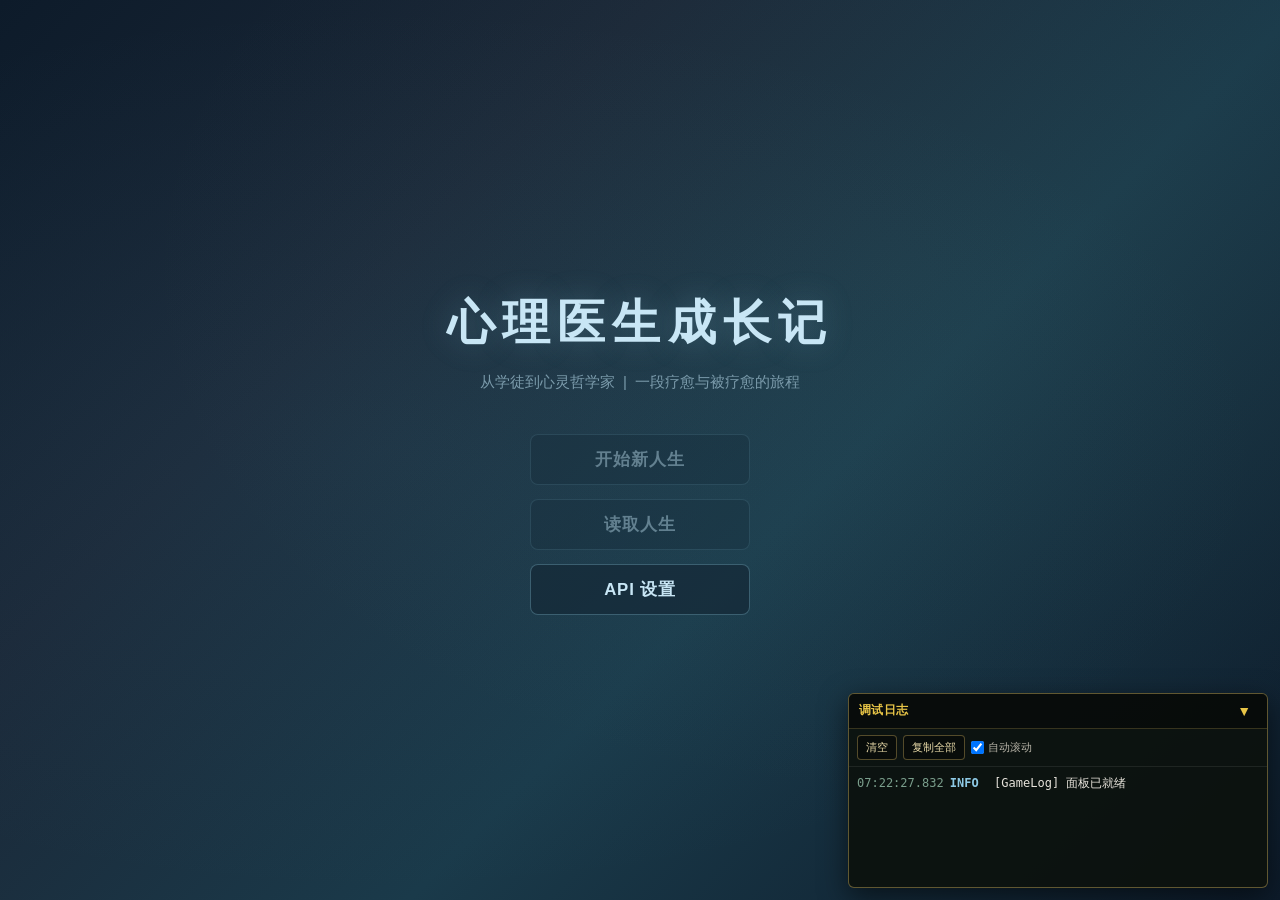
==== index.html @ 06aa2001 "init()" ====
<!DOCTYPE html>
<html lang="zh-CN">
  <head>
    <meta charset="utf-8" />
    <meta name="viewport" content="width=device-width, initial-scale=1.0, user-scalable=no" />
    <title>心理医生成长记</title>
    <link
      href="https://cdnjs.cloudflare.com/ajax/libs/font-awesome/6.0.0-beta3/css/all.min.css"
      rel="stylesheet"
    />
    <link rel="stylesheet" href="./css/start_frame.css" />
    <link rel="stylesheet" href="./css/logPanel.css" />
    <link rel="stylesheet" href="./css/main.css" />
    <link rel="stylesheet" href="./css/creation.css" />
  </head>
  <body>
    <script src="./js/log/logPanel.js?v=20260618"></script>

    <!-- ======== 启动画面 ======== -->
    <div id="splash-screen">
      <div id="splash-bg" aria-hidden="true"></div>

      <div id="splash-content">
        <h1 id="splash-title">心理医生成长记</h1>
        <p id="splash-info">从学徒到心灵哲学家&nbsp;&nbsp;|&nbsp;&nbsp;一段疗愈与被疗愈的旅程</p>

        <div id="splash-buttons">
          <button class="splash-btn" id="start-new-life-btn" type="button">开始新人生</button>
          <button class="splash-btn" id="load-life-btn" type="button">读取人生</button>
          <button class="splash-btn" id="api-settings-btn" type="button">API 设置</button>
        </div>
      </div>
    </div>

    <!-- ======== API 设置弹窗 ======== -->
    <div id="api-settings-root" class="splash-modal-root hidden" aria-hidden="true">
      <div class="splash-modal-backdrop" data-api-settings-close tabindex="-1"></div>
      <div class="splash-modal" role="dialog" aria-modal="true" aria-labelledby="api-settings-title">
        <button type="button" class="splash-modal-close" data-api-settings-close aria-label="关闭">×</button>
        <h3 id="api-settings-title" class="splash-modal-title">API 设置</h3>
        <p class="splash-modal-sub">
          填写后会保存到本机浏览器存储，不会上传到服务器，请放心填写。仅支持 OpenAI 兼容格式的 API。
        </p>

        <div class="splash-form">
          <label class="splash-field">
            <span class="splash-field-k">API URL</span>
            <input id="api-url-input" class="splash-field-input" type="text" placeholder="https://api.example.com/v1" />
          </label>
          <label class="splash-field">
            <span class="splash-field-k">API Key</span>
            <input id="api-key-input" class="splash-field-input" type="password" placeholder="sk-..." />
          </label>
          <label class="splash-field">
            <span class="splash-field-k">模型</span>
            <input id="api-model-input" class="splash-field-input" type="text" placeholder="gpt-4.1-mini" />
          </label>
        </div>

        <div class="splash-modal-actions splash-modal-actions--3">
          <button type="button" class="splash-btn splash-btn--secondary" id="api-settings-clear-btn">清除</button>
          <button type="button" class="splash-btn splash-btn--secondary" id="api-settings-test-btn">测试</button>
          <button type="button" class="splash-btn" id="api-settings-save-btn">保存</button>
        </div>
        <div id="api-settings-status" class="splash-modal-status" aria-live="polite"></div>
      </div>
    </div>

    <!-- ======== 读取人生：存档列表弹窗 ======== -->
    <div id="save-load-root" class="splash-modal-root hidden" aria-hidden="true">
      <div class="splash-modal-backdrop" data-save-load-close tabindex="-1"></div>
      <div class="splash-modal" role="dialog" aria-modal="true" aria-labelledby="save-load-title">
        <button type="button" class="splash-modal-close" data-save-load-close aria-label="关闭">×</button>
        <h3 id="save-load-title" class="splash-modal-title">读取人生</h3>
        <p class="splash-modal-sub">选择一个存档继续你的心理医生之旅（存档保存在本机浏览器中）。</p>
        <div id="save-load-list" class="save-load-list"></div>
        <div class="splash-modal-actions splash-modal-actions--2">
          <button type="button" class="splash-btn splash-btn--secondary" id="save-load-refresh-btn">刷新</button>
          <button type="button" class="splash-btn splash-btn--secondary" id="save-load-delete-all-btn">清空</button>
        </div>
        <div id="save-load-status" class="splash-modal-status" aria-live="polite"></div>
      </div>
    </div>

    <!-- ======== 自定义对话框 ======== -->
    <div id="psy-dialog-root" class="psy-modal-root hidden" aria-hidden="true">
      <div class="psy-modal-backdrop" data-psy-dialog-close tabindex="-1"></div>
      <div class="psy-modal" role="dialog" aria-modal="true" aria-labelledby="psy-dialog-title">
        <button type="button" class="psy-modal-close" data-psy-dialog-close aria-label="关闭">×</button>
        <h3 id="psy-dialog-title" class="psy-modal-title"></h3>
        <div id="psy-dialog-message" class="creation-card-desc"></div>
        <div id="psy-dialog-field" class="hidden">
          <input id="psy-dialog-input" class="creation-info-input" type="text" style="width:100%;margin-top:0.5rem;" />
          <div id="psy-dialog-hint" class="creation-card-desc hidden" aria-live="polite" style="margin-top:0.3rem;"></div>
        </div>
        <div class="splash-modal-actions" style="margin-top:1rem;">
          <button type="button" class="splash-btn splash-btn--secondary" id="psy-dialog-cancel-btn">取消</button>
          <button type="button" class="splash-btn" id="psy-dialog-ok-btn">确定</button>
        </div>
      </div>
    </div>

    <!-- ======== 人生选择（命运抉择） ======== -->
    <div id="character-creation-screen" class="hidden" aria-hidden="true">
      <div class="creation-container">
        <div class="creation-step-indicator" id="creation-step-indicator"></div>
        <div class="creation-content" id="creation-content"></div>
        <div class="creation-nav" id="creation-nav"></div>
      </div>
    </div>

    <!-- ======== 特质详情弹窗 ======== -->
    <div id="psy-trait-detail-root" class="psy-trait-modal-root hidden" aria-hidden="true">
      <div class="psy-trait-modal-backdrop" data-psy-trait-modal-close tabindex="-1"></div>
      <div class="psy-trait-modal" role="dialog" aria-modal="true" aria-labelledby="psy-trait-modal-title">
        <button type="button" class="psy-trait-modal-close" data-psy-trait-modal-close aria-label="关闭">×</button>
        <h4 id="psy-trait-modal-title" class="psy-trait-modal-title"></h4>
        <div id="psy-trait-modal-rarity" class="psy-trait-modal-rarity"></div>
        <div id="psy-trait-modal-body" class="psy-trait-modal-body"></div>
      </div>
    </div>

    <!-- fateChoice 控制器（须在特质弹窗 DOM 之后加载） -->
    <script src="./js/ui/fateChoiceController.js"></script>

    <script>
      (function () {
        "use strict";
        // ---- 存储键常量（与 main.html + bridge.js 保持一致） ----
        var API_OVERRIDE_KEY     = "IMMORTAL_ST_BRIDGE_API_OVERRIDE_V1";  // 复用 bridge 键名
        var SAVE_INDEX_KEY       = "PSY_SAVES_INDEX_V1";
        var SAVE_PREFIX          = "PSY_SAVE_V1:";
        var ACTIVE_SAVE_ID_KEY   = "PSY_ACTIVE_SAVE_ID_V1";
        var BOOTSTRAP_KEY        = "psydoctor_bootstrap_v1";

        function qs(id) { return document.getElementById(id); }

        // ---- API 配置检测 ----
        function isApiConfigured() {
          try {
            var raw = localStorage.getItem(API_OVERRIDE_KEY);
            if (!raw) return false;
            var o = JSON.parse(raw);
            if (!o || typeof o !== "object") return false;
            var apiUrl = o.apiUrl != null ? String(o.apiUrl).trim() : "";
            var model  = o.model  != null ? String(o.model).trim()  : "";
            var apiKey = o.apiKey != null ? String(o.apiKey).trim() : "";
            if (!apiUrl || !model) return false;
            if (/example\.com/i.test(apiUrl)) return false;
            var isLocal =
              /^https?:\/\/(localhost|127\.0\.0\.1)(:\d+)?(\/|$)/i.test(apiUrl) ||
              /^https?:\/\/0\.0\.0\.0(:\d+)?(\/|$)/i.test(apiUrl);
            if (!isLocal && !apiKey) return false;
            return true;
          } catch (_e) {
            return false;
          }
        }

        function refreshApiGateUi() {
          var ok = isApiConfigured();
          var startBtn = qs("start-new-life-btn");
          var loadBtn  = qs("load-life-btn");
          var tip = ok ? "" : "请先在「API 设置」中配置 API URL / Key / 模型（本地代理可不填 Key）。";
          if (startBtn) {
            startBtn.disabled = !ok;
            if (!ok) startBtn.setAttribute("title", tip);
            else startBtn.removeAttribute("title");
          }
          if (loadBtn) {
            loadBtn.disabled = !ok;
            if (!ok) loadBtn.setAttribute("title", tip);
            else loadBtn.removeAttribute("title");
          }
        }

        // ---- API 设置弹窗 ----
        function openApiSettings() {
          var root = qs("api-settings-root");
          if (!root) return;
          var st = qs("api-settings-status");
          if (st) st.textContent = "";
          try {
            var raw = localStorage.getItem(API_OVERRIDE_KEY);
            var data = raw ? JSON.parse(raw) : null;
            if (data && typeof data === "object") {
              var u = qs("api-url-input");
              var k = qs("api-key-input");
              var m = qs("api-model-input");
              if (u) u.value = data.apiUrl != null ? String(data.apiUrl) : "";
              if (k) k.value = data.apiKey != null ? String(data.apiKey) : "";
              if (m) m.value = data.model  != null ? String(data.model)  : "";
            }
          } catch (_e) { /* 忽略 */ }
          root.classList.remove("hidden");
          root.setAttribute("aria-hidden", "false");
          document.body.style.overflow = "hidden";
          var u2 = qs("api-url-input");
          if (u2) u2.focus();
        }

        function closeApiSettings() {
          var root = qs("api-settings-root");
          if (!root) return;
          root.classList.add("hidden");
          root.setAttribute("aria-hidden", "true");
          document.body.style.overflow = "";
        }

        function saveApiSettings() {
          var st   = qs("api-settings-status");
          var uEl  = qs("api-url-input");
          var kEl  = qs("api-key-input");
          var mEl  = qs("api-model-input");
          var apiUrl = uEl ? uEl.value.trim() : "";
          var apiKey = kEl ? kEl.value.trim() : "";
          var model  = mEl ? mEl.value.trim() : "";
          if (!apiUrl || !model) {
            if (st) { st.textContent = "API URL 和模型不能为空"; st.style.color = "#cc8888"; }
            return;
          }
          var cfg = { apiUrl: apiUrl, apiKey: apiKey, model: model };
          try {
            localStorage.setItem(API_OVERRIDE_KEY, JSON.stringify(cfg));
            if (st) { st.textContent = "已保存"; st.style.color = "#88cc88"; }
            refreshApiGateUi();
            setTimeout(closeApiSettings, 600);
          } catch (e) {
            if (st) { st.textContent = "保存失败：" + (e.message || e); st.style.color = "#cc8888"; }
          }
        }

        function clearApiSettings() {
          try { localStorage.removeItem(API_OVERRIDE_KEY); } catch (_e) {}
          var uEl = qs("api-url-input");   if (uEl) uEl.value = "";
          var kEl = qs("api-key-input");   if (kEl) kEl.value = "";
          var mEl = qs("api-model-input"); if (mEl) mEl.value = "";
          var st  = qs("api-settings-status");
          if (st) { st.textContent = "已清除"; st.style.color = "#ccaa66"; }
          refreshApiGateUi();
        }

        async function testApiSettings() {
          var st   = qs("api-settings-status");
          var uEl  = qs("api-url-input");
          var kEl  = qs("api-key-input");
          var mEl  = qs("api-model-input");
          var apiUrl = uEl ? uEl.value.trim() : "";
          var apiKey = kEl ? kEl.value.trim() : "";
          var model  = mEl ? mEl.value.trim() : "";
          if (!apiUrl || !model) {
            if (st) { st.textContent = "请先填写 API URL 和模型"; st.style.color = "#ccaa66"; }
            return;
          }
          if (st) { st.textContent = "测试中..."; st.style.color = "#88aacc"; }
          try {
            var url = apiUrl.replace(/\/+$/, "") + "/v1/chat/completions";
            var headers = { "Content-Type": "application/json" };
            if (apiKey) headers["Authorization"] = "Bearer " + apiKey;
            var resp = await fetch(url, {
              method: "POST",
              headers: headers,
              body: JSON.stringify({
                model: model,
                messages: [{ role: "user", content: "Hi" }],
                max_tokens: 5,
                stream: false
              }),
              signal: (function() { var c = new AbortController(); setTimeout(function() { c.abort(); }, 15000); return c.signal; })()
            });
            if (resp.ok) {
              if (st) { st.textContent = "连接成功 ✓"; st.style.color = "#88cc88"; }
            } else {
              var txt = "";
              try { txt = await resp.text(); } catch (_e) {}
              if (st) { st.textContent = "API 返回错误 " + resp.status + (txt ? "：" + txt.slice(0, 100) : ""); st.style.color = "#cc8888"; }
            }
          } catch (e) {
            if (st) { st.textContent = "连接失败：" + (e.message || e); st.style.color = "#cc8888"; }
          }
        }

        // ---- 存档列表 ----
        function loadSaveList() {
          var listEl = qs("save-load-list");
          var stEl   = qs("save-load-status");
          if (!listEl) return;
          try {
            var idxRaw = localStorage.getItem(SAVE_INDEX_KEY);
            var ids = idxRaw ? JSON.parse(idxRaw) : [];
            if (!Array.isArray(ids)) ids = [];
            if (ids.length === 0) {
              listEl.innerHTML = '<p style="color:#667788;text-align:center;padding:1rem;">暂无存档</p>';
              return;
            }
            var html = "";
            ids.forEach(function(id) {
              var raw = localStorage.getItem(SAVE_PREFIX + id);
              var summary = { playerName: "???", doctorLevel: "???", clinicalHours: 0, worldTimeString: "" };
              try {
                var save = JSON.parse(raw);
                if (save && save.fateChoice) summary.playerName = save.fateChoice.playerName || "???";
                if (save && save.doctorLevel) summary.doctorLevel = (save.doctorLevel.major||"") + "·" + (save.doctorLevel.minor||"");
                if (save) summary.clinicalHours = save.clinicalHours || 0;
                if (save) summary.worldTimeString = save.worldTimeString || "";
              } catch (_e) {}
              html += '<div class="save-load-item" data-save-id="' + id + '">'
                    + '<div class="save-load-item-info">'
                    + '<div class="save-load-item-name">' + escHtml(summary.playerName) + '</div>'
                    + '<div class="save-load-item-meta">'
                    + escHtml(summary.doctorLevel) + ' | 临床时数：' + summary.clinicalHours
                    + (summary.worldTimeString ? ' | ' + escHtml(summary.worldTimeString) : '')
                    + '</div></div>'
                    + '<button class="save-load-item-delete" data-delete-id="' + id + '">删除</button>'
                    + '</div>';
            });
            listEl.innerHTML = html;
            if (stEl) stEl.textContent = "";
          } catch (e) {
            listEl.innerHTML = '<p style="color:#cc8888;">读取存档列表失败</p>';
          }
        }

        function openSaveLoad() {
          var root = qs("save-load-root");
          if (!root) return;
          root.classList.remove("hidden");
          root.setAttribute("aria-hidden", "false");
          document.body.style.overflow = "hidden";
          loadSaveList();
        }

        function closeSaveLoad() {
          var root = qs("save-load-root");
          if (!root) return;
          root.classList.add("hidden");
          root.setAttribute("aria-hidden", "true");
          document.body.style.overflow = "";
        }

        function deleteSaveById(id) {
          if (!confirm("确定删除这个存档吗？此操作不可撤销。")) return;
          try {
            localStorage.removeItem(SAVE_PREFIX + id);
            var idxRaw = localStorage.getItem(SAVE_INDEX_KEY);
            var ids = idxRaw ? JSON.parse(idxRaw) : [];
            ids = ids.filter(function(x) { return x !== id; });
            localStorage.setItem(SAVE_INDEX_KEY, JSON.stringify(ids));
            // 如果删除的是活跃存档，清除引用
            if (localStorage.getItem(ACTIVE_SAVE_ID_KEY) === id) {
              localStorage.removeItem(ACTIVE_SAVE_ID_KEY);
            }
          } catch (_e) {}
          loadSaveList();
        }

        function loadSaveAndGo(id) {
          try {
            var raw = localStorage.getItem(SAVE_PREFIX + id);
            if (!raw) { alert("存档数据不存在"); return; }
            var save = JSON.parse(raw);
            // 直接写入 bootstrap（而不是用 fateChoice 重建）
            var bootstrap = {
              fateChoice: save.fateChoice || null,
              game: save
            };
            sessionStorage.setItem(BOOTSTRAP_KEY, JSON.stringify(bootstrap));
            localStorage.setItem(ACTIVE_SAVE_ID_KEY, id);
            window.location.href = "./main.html";
          } catch (e) {
            alert("读档失败：" + (e.message || e));
          }
        }

        function deleteAllSaves() {
          if (!confirm("确定清除所有存档吗？此操作不可撤销。")) return;
          try {
            var idxRaw = localStorage.getItem(SAVE_INDEX_KEY);
            var ids = idxRaw ? JSON.parse(idxRaw) : [];
            ids.forEach(function(id) { localStorage.removeItem(SAVE_PREFIX + id); });
            localStorage.setItem(SAVE_INDEX_KEY, JSON.stringify([]));
            localStorage.removeItem(ACTIVE_SAVE_ID_KEY);
          } catch (_e) {}
          loadSaveList();
        }

        function escHtml(s) {
          return String(s).replace(/&/g, "&amp;").replace(/</g, "&lt;").replace(/>/g, "&gt;").replace(/"/g, "&quot;");
        }

        // ---- 开始新人生 ----
        function startNewLife() {
          if (!isApiConfigured()) {
            openApiSettings();
            return;
          }
          // 隐藏启动画面，显示人生选择
          qs("splash-screen").style.display = "none";
          var creationScreen = qs("character-creation-screen");
          creationScreen.classList.remove("hidden");
          creationScreen.setAttribute("aria-hidden", "false");
          // 触发 fateChoiceController 初始化（如果已加载）
          if (window.PsyFateChoiceController && window.PsyFateChoiceController.init) {
            window.PsyFateChoiceController.init();
          }
        }

        // ---- 事件绑定 ----
        function bindEvents() {
          refreshApiGateUi();

          qs("start-new-life-btn").addEventListener("click", startNewLife);

          qs("load-life-btn").addEventListener("click", function() {
            if (!isApiConfigured()) { openApiSettings(); return; }
            openSaveLoad();
          });

          qs("api-settings-btn").addEventListener("click", openApiSettings);

          // API 弹窗事件
          qs("api-settings-save-btn").addEventListener("click", saveApiSettings);
          qs("api-settings-clear-btn").addEventListener("click", clearApiSettings);
          qs("api-settings-test-btn").addEventListener("click", testApiSettings);

          document.querySelectorAll("[data-api-settings-close]").forEach(function(el) {
            el.addEventListener("click", closeApiSettings);
          });

          // 存档弹窗事件
          qs("save-load-refresh-btn").addEventListener("click", loadSaveList);
          qs("save-load-delete-all-btn").addEventListener("click", deleteAllSaves);

          document.querySelectorAll("[data-save-load-close]").forEach(function(el) {
            el.addEventListener("click", closeSaveList);
          });

          // 存档列表点击（委托）
          qs("save-load-list").addEventListener("click", function(e) {
            var item = e.target.closest(".save-load-item");
            var delBtn = e.target.closest(".save-load-item-delete");
            if (delBtn) {
              e.stopPropagation();
              var id = delBtn.getAttribute("data-delete-id");
              if (id) deleteSaveById(id);
              return;
            }
            if (item) {
              var id = item.getAttribute("data-save-id");
              if (id) loadSaveAndGo(id);
            }
          });

          // 对话框事件
          document.querySelectorAll("[data-psy-dialog-close]").forEach(function(el) {
            el.addEventListener("click", function() {
              qs("psy-dialog-root").classList.add("hidden");
            });
          });

          // 特质弹窗事件
          document.querySelectorAll("[data-psy-trait-modal-close]").forEach(function(el) {
            el.addEventListener("click", function() {
              qs("psy-trait-detail-root").classList.add("hidden");
            });
          });

          // Escape 关闭模态
          document.addEventListener("keydown", function(e) {
            if (e.key === "Escape") {
              closeApiSettings();
              closeSaveLoad();
              qs("psy-dialog-root").classList.add("hidden");
              qs("psy-trait-detail-root").classList.add("hidden");
            }
          });

          // 初始检查：如果 API 未配置，首页按钮置灰
          refreshApiGateUi();
        }

        // ---- 启动 ----
        if (document.readyState === "loading") {
          document.addEventListener("DOMContentLoaded", bindEvents);
        } else {
          bindEvents();
        }
      })();
    </script>
  </body>
</html>
---- css/start_frame.css ----
/* ============================================================
   psydoctor — start_frame.css
   启动页样式：启动画面 + API 设置弹窗 + 存档列表弹窗
   基于 mortal_journey start_frame.css 改造，主题从修仙→心理学
   ============================================================ */

/* ---------- Reset & base ---------- */
*, *::before, *::after { box-sizing: border-box; margin: 0; padding: 0; }

body {
  font-family: "PingFang SC", "Microsoft YaHei", "Hiragino Sans GB", "Noto Sans SC", sans-serif;
  background: #0d1b2a;
  color: #e0e0e0;
  line-height: 1.6;
  overflow-x: hidden;
}

/* ---------- Splash screen ---------- */
#splash-screen {
  position: relative;
  width: 100vw;
  min-height: 100vh;
  display: flex;
  align-items: center;
  justify-content: center;
  overflow: hidden;
}

#splash-bg {
  position: absolute;
  inset: 0;
  background: linear-gradient(135deg, #0d1b2a 0%, #1b2838 30%, #1a3a4a 60%, #0d1b2a 100%);
  z-index: 0;
}

/* subtle animated gradient overlay */
#splash-bg::after {
  content: "";
  position: absolute;
  inset: 0;
  background: radial-gradient(ellipse at 30% 50%, rgba(76, 154, 180, 0.08) 0%, transparent 70%),
              radial-gradient(ellipse at 70% 30%, rgba(120, 160, 140, 0.06) 0%, transparent 60%);
  animation: splash-shift 12s ease-in-out infinite alternate;
}

@keyframes splash-shift {
  0% { opacity: 0.6; }
  100% { opacity: 1; }
}

#splash-content {
  position: relative;
  z-index: 1;
  text-align: center;
  padding: 2rem;
}

#splash-title {
  font-size: 3rem;
  font-weight: 700;
  letter-spacing: 0.15em;
  color: #c8e6f5;
  margin-bottom: 0.5rem;
  text-shadow: 0 0 30px rgba(130, 190, 210, 0.3);
}

#splash-info {
  font-size: 0.95rem;
  color: #7a9aaa;
  margin-bottom: 2.5rem;
}

#splash-buttons {
  display: flex;
  flex-direction: column;
  align-items: center;
  gap: 0.9rem;
}

.splash-btn {
  min-width: 220px;
  padding: 0.8rem 1.8rem;
  font-size: 1.05rem;
  font-weight: 600;
  border: 1px solid rgba(130, 190, 210, 0.35);
  border-radius: 8px;
  background: rgba(20, 40, 55, 0.7);
  color: #c8e6f5;
  cursor: pointer;
  transition: background 0.2s, border-color 0.2s, transform 0.15s;
  letter-spacing: 0.05em;
}

.splash-btn:hover:not(:disabled) {
  background: rgba(40, 70, 90, 0.8);
  border-color: rgba(150, 210, 230, 0.6);
  transform: translateY(-1px);
}

.splash-btn:active:not(:disabled) {
  transform: translateY(0);
}

.splash-btn:disabled {
  opacity: 0.4;
  cursor: not-allowed;
}

.splash-btn--secondary {
  background: rgba(30, 40, 50, 0.5);
  border-color: rgba(100, 130, 150, 0.25);
  color: #8899aa;
}

.splash-btn--secondary:hover:not(:disabled) {
  background: rgba(40, 55, 70, 0.6);
  color: #aabbcc;
}

/* ---------- Modal system ---------- */
.splash-modal-root {
  position: fixed;
  inset: 0;
  z-index: 1000;
  display: flex;
  align-items: center;
  justify-content: center;
}

.splash-modal-root.hidden {
  display: none;
}

.splash-modal-backdrop {
  position: absolute;
  inset: 0;
  background: rgba(0, 0, 0, 0.6);
  cursor: pointer;
}

.splash-modal {
  position: relative;
  background: #152028;
  border: 1px solid rgba(130, 190, 210, 0.2);
  border-radius: 12px;
  padding: 2rem 2.2rem;
  width: 90%;
  max-width: 500px;
  max-height: 85vh;
  overflow-y: auto;
  box-shadow: 0 8px 40px rgba(0, 0, 0, 0.5);
  z-index: 1;
}

.splash-modal-close {
  position: absolute;
  top: 0.8rem;
  right: 1rem;
  background: none;
  border: none;
  color: #7799aa;
  font-size: 1.5rem;
  cursor: pointer;
  line-height: 1;
  padding: 0.2rem 0.4rem;
}

.splash-modal-close:hover {
  color: #c8e6f5;
}

.splash-modal-title {
  font-size: 1.25rem;
  font-weight: 700;
  color: #c8e6f5;
  margin-bottom: 0.4rem;
}

.splash-modal-sub {
  font-size: 0.85rem;
  color: #667788;
  margin-bottom: 1.2rem;
  line-height: 1.5;
}

.splash-modal-status {
  margin-top: 0.8rem;
  font-size: 0.85rem;
  min-height: 1.2em;
  color: #88aa88;
}

/* ---------- Form fields ---------- */
.splash-form {
  display: flex;
  flex-direction: column;
  gap: 1rem;
}

.splash-field {
  display: flex;
  flex-direction: column;
  gap: 0.3rem;
}

.splash-field-k {
  font-size: 0.85rem;
  font-weight: 600;
  color: #8899aa;
}

.splash-field-input {
  padding: 0.6rem 0.8rem;
  font-size: 0.9rem;
  background: #0d1b2a;
  border: 1px solid rgba(130, 190, 210, 0.25);
  border-radius: 6px;
  color: #e0e0e0;
  outline: none;
  transition: border-color 0.2s;
}

.splash-field-input:focus {
  border-color: rgba(130, 190, 210, 0.6);
}

.splash-field-input::placeholder {
  color: #445566;
}

/* ---------- Modal actions ---------- */
.splash-modal-actions {
  display: flex;
  gap: 0.8rem;
  margin-top: 1.2rem;
  justify-content: center;
}

.splash-modal-actions--2 {
  /* 2 buttons centered */
}

.splash-modal-actions--3 {
  /* 3 buttons */
}

/* ---------- Save load list ---------- */
.save-load-list {
  max-height: 280px;
  overflow-y: auto;
  margin-bottom: 0.5rem;
}

.save-load-item {
  display: flex;
  align-items: center;
  justify-content: space-between;
  padding: 0.7rem 0.8rem;
  border: 1px solid rgba(130, 190, 210, 0.15);
  border-radius: 6px;
  margin-bottom: 0.4rem;
  cursor: pointer;
  transition: background 0.15s;
}

.save-load-item:hover {
  background: rgba(40, 70, 90, 0.3);
}

.save-load-item-info {
  flex: 1;
}

.save-load-item-name {
  font-weight: 600;
  color: #c8e6f5;
}

.save-load-item-meta {
  font-size: 0.8rem;
  color: #667788;
}

.save-load-item-delete {
  background: none;
  border: 1px solid rgba(180, 80, 80, 0.3);
  color: #aa6666;
  border-radius: 4px;
  padding: 0.2rem 0.6rem;
  cursor: pointer;
  font-size: 0.85rem;
}

.save-load-item-delete:hover {
  background: rgba(180, 80, 80, 0.2);
}

/* ---------- Responsive ---------- */
@media (max-width: 600px) {
  #splash-title { font-size: 2rem; }
  .splash-modal { padding: 1.2rem; width: 95%; }
  .splash-btn { min-width: 180px; }
}
---- css/logPanel.css ----
/* 调试日志面板：常驻可折叠，不影响主界面点击（可 pointer-events 细调） */
#mj-log-panel {
  position: fixed;
  right: 12px;
  bottom: 12px;
  z-index: 99999;
  width: min(420px, calc(100vw - 24px));
  max-height: min(48vh, 420px);
  display: flex;
  flex-direction: column;
  font-family: "Consolas", "Cascadia Mono", "Noto Sans SC", monospace;
  font-size: 12px;
  line-height: 1.45;
  color: #e8e4dc;
  background: rgba(12, 18, 14, 0.92);
  border: 1px solid rgba(200, 170, 90, 0.45);
  border-radius: 6px;
  box-shadow: 0 8px 28px rgba(0, 0, 0, 0.55);
  overflow: hidden;
  pointer-events: auto;
}

#mj-log-panel.mj-log-panel--collapsed #mj-log-body,
#mj-log-panel.mj-log-panel--collapsed #mj-log-toolbar {
  display: none;
}

#mj-log-header {
  display: flex;
  align-items: center;
  gap: 8px;
  padding: 8px 10px;
  background: rgba(0, 0, 0, 0.35);
  border-bottom: 1px solid rgba(200, 170, 90, 0.25);
  cursor: pointer;
  user-select: none;
  flex-shrink: 0;
}

#mj-log-header-title {
  flex: 1;
  font-weight: 600;
  letter-spacing: 0.04em;
  color: #e8c547;
}

#mj-log-toggle {
  border: none;
  background: transparent;
  color: #e8c547;
  font-size: 14px;
  cursor: pointer;
  padding: 2px 6px;
  line-height: 1;
}

#mj-log-toolbar {
  display: flex;
  flex-wrap: wrap;
  gap: 6px;
  padding: 6px 8px;
  border-bottom: 1px solid rgba(255, 255, 255, 0.08);
  flex-shrink: 0;
}

#mj-log-toolbar button {
  font-size: 11px;
  padding: 4px 8px;
  border-radius: 4px;
  border: 1px solid rgba(200, 170, 90, 0.4);
  background: rgba(0, 0, 0, 0.35);
  color: #e8d9a8;
  cursor: pointer;
}

#mj-log-toolbar button:hover {
  border-color: rgba(255, 220, 150, 0.65);
  color: #fff8e0;
}

#mj-log-toolbar label {
  display: inline-flex;
  align-items: center;
  gap: 4px;
  color: #b8b4a8;
  font-size: 11px;
  cursor: pointer;
}

#mj-log-body {
  flex: 1;
  min-height: 120px;
  overflow: auto;
  padding: 6px 8px 10px;
  word-break: break-word;
}

#mj-log-panel.mj-log-panel--collapsed {
  max-height: none;
}

.mj-log-line {
  margin: 0 0 4px;
  padding: 2px 0;
  border-bottom: 1px solid rgba(255, 255, 255, 0.04);
}

.mj-log-line:last-child {
  border-bottom: none;
}

.mj-log-time {
  color: #7a9e8c;
  margin-right: 6px;
}

.mj-log-level {
  display: inline-block;
  min-width: 3.2em;
  margin-right: 6px;
  font-weight: 600;
}

.mj-log-level--log,
.mj-log-level--info {
  color: #8ecae6;
}

.mj-log-level--debug {
  color: #9e9e9e;
}

.mj-log-level--warn {
  color: #ffb74d;
}

.mj-log-level--error {
  color: #ef9a9a;
}

.mj-log-msg {
  color: #e8e4dc;
  white-space: pre-wrap;
}

@media (max-width: 480px) {
  #mj-log-panel {
    right: 8px;
    bottom: 8px;
    width: calc(100vw - 16px);
    max-height: 40vh;
  }
}
---- css/main.css ----
/* ============================================================
   psydoctor — main.css
   主游戏界面样式：三栏布局 + 聊天区 + 面板 + 弹窗
   基于 mortal_journey main.css 改造
   ============================================================ */

/* ---------- Reset & base ---------- */
*, *::before, *::after { box-sizing: border-box; margin: 0; padding: 0; }

body {
  font-family: "PingFang SC", "Microsoft YaHei", "Hiragino Sans GB", "Noto Sans SC", sans-serif;
  background: #0d1b2a;
  color: #d0d8e0;
  line-height: 1.6;
  overflow: hidden;
  height: 100vh;
}

.psy-main-body {
  display: flex;
  flex-direction: column;
  height: 100vh;
}

/* ---------- Header ---------- */
.psy-main-header {
  flex-shrink: 0;
  padding: 0.5rem 1.2rem;
  background: rgba(15, 25, 38, 0.95);
  border-bottom: 1px solid rgba(130, 190, 210, 0.12);
  display: flex;
  align-items: center;
  justify-content: space-between;
  z-index: 100;
}

.psy-main-header h1 {
  font-size: 1.1rem;
  font-weight: 700;
  color: #99b8cc;
  letter-spacing: 0.06em;
}

.psy-header-info {
  font-size: 0.8rem;
  color: #667788;
}

/* ---------- Main layout ---------- */
.psy-main-layout {
  flex: 1;
  display: flex;
  overflow: hidden;
  min-height: 0;
}

/* ---------- Pane base ---------- */
.psy-pane {
  display: flex;
  flex-direction: column;
  overflow: hidden;
}

.psy-pane--player {
  width: 300px;
  flex-shrink: 0;
  border-right: 1px solid rgba(130, 190, 210, 0.1);
  background: rgba(12, 22, 34, 0.8);
}

.psy-pane--chat {
  flex: 1;
  min-width: 0;
  background: rgba(14, 24, 36, 0.5);
}

.psy-pane--npc {
  width: 280px;
  flex-shrink: 0;
  border-left: 1px solid rgba(130, 190, 210, 0.1);
  background: rgba(12, 22, 34, 0.8);
}

.psy-pane-header {
  flex-shrink: 0;
  padding: 0.6rem 1rem;
  font-size: 0.9rem;
  font-weight: 700;
  color: #889aaa;
  border-bottom: 1px solid rgba(130, 190, 210, 0.08);
  display: flex;
  align-items: center;
  justify-content: space-between;
}

.psy-pane-body {
  flex: 1;
  overflow-y: auto;
  padding: 0.8rem;
}

/* ---------- Player panel (left) ---------- */
.psy-player-body {
  display: flex;
  flex-direction: column;
  gap: 0.6rem;
}

.psy-player-world-fixed {
  text-align: center;
  padding: 0.3rem 0;
}

.psy-world-time {
  font-size: 0.78rem;
  color: #667788;
  letter-spacing: 0.04em;
}

.psy-player-name-vertical {
  font-size: 1.1rem;
  font-weight: 700;
  color: #c8e6f5;
  text-align: center;
  margin-bottom: 0.3rem;
}

.psy-level-line {
  text-align: center;
  font-size: 0.9rem;
  font-weight: 600;
  color: #aabbcc;
  margin-bottom: 0.3rem;
}

/* ---------- Stat rows ---------- */
.psy-stat-pair-row {
  display: flex;
  gap: 0.4rem;
}

.psy-stat-cell {
  flex: 1;
  display: flex;
  justify-content: space-between;
  padding: 0.2rem 0.4rem;
  background: rgba(20, 35, 50, 0.4);
  border-radius: 4px;
}

.psy-stat-k {
  font-size: 0.75rem;
  color: #6688aa;
}

.psy-stat-v {
  font-size: 0.78rem;
  font-weight: 600;
  color: #bcccdd;
}

/* ---------- Progress bars ---------- */
.psy-bar {
  width: 100%;
  height: 8px;
  background: rgba(20, 35, 50, 0.6);
  border-radius: 4px;
  overflow: hidden;
  margin: 0.2rem 0;
}

.psy-bar-fill {
  height: 100%;
  border-radius: 4px;
  transition: width 0.4s ease;
}

.psy-bar-fill--clinical { background: linear-gradient(90deg, #4a8, #6c6); }
.psy-bar-fill--alliance { background: linear-gradient(90deg, #68a, #8ac); }
.psy-bar-fill--fatigue  { background: linear-gradient(90deg, #a84, #c96); }

/* ---------- Attribute section ---------- */
.psy-attr-section-title {
  font-size: 0.8rem;
  font-weight: 700;
  color: #7799aa;
  padding: 0.5rem 0 0.3rem;
  border-bottom: 1px solid rgba(130, 190, 210, 0.08);
  margin-bottom: 0.4rem;
}

.psy-attr-section-title--first {
  border-top: 1px solid rgba(130, 190, 210, 0.08);
  padding-top: 0.5rem;
}

/* ---------- Book shelf grid ---------- */
.psy-bookshelf-grid,
.psy-tool-grid {
  display: grid;
  grid-template-columns: repeat(3, 1fr);
  gap: 0.3rem;
}

.psy-bookshelf-slot,
.psy-tool-slot {
  aspect-ratio: 3/4;
  background: rgba(20, 35, 50, 0.4);
  border: 1px solid rgba(130, 190, 210, 0.1);
  border-radius: 4px;
  display: flex;
  align-items: center;
  justify-content: center;
  font-size: 0.6rem;
  color: #556677;
  cursor: pointer;
  transition: all 0.15s;
  text-align: center;
  padding: 0.15rem;
  word-break: break-all;
}

.psy-bookshelf-slot:hover,
.psy-tool-slot:hover {
  border-color: rgba(150, 210, 230, 0.35);
  background: rgba(30, 50, 70, 0.5);
}

.psy-bookshelf-slot--empty,
.psy-tool-slot--empty {
  color: #334455;
  cursor: default;
}

/* ---------- Chat pane ---------- */
.psy-chat-pane-header {
  display: flex;
  align-items: center;
  justify-content: space-between;
  gap: 0.5rem;
}

.psy-chat-pane-title {
  font-size: 0.9rem;
  color: #889aaa;
}

.psy-chat-log {
  flex: 1;
  overflow-y: auto;
  padding: 1rem;
  display: flex;
  flex-direction: column;
  gap: 0.8rem;
}

.psy-chat-placeholder {
  text-align: center;
  color: #445566;
  font-size: 0.9rem;
  margin-top: 3rem;
}

/* ---------- Chat messages ---------- */
.psy-chat-msg {
  max-width: 85%;
  padding: 0.7rem 0.9rem;
  border-radius: 12px;
  font-size: 0.88rem;
  line-height: 1.6;
  white-space: pre-wrap;
  word-break: break-word;
}

.psy-chat-msg--user {
  align-self: flex-end;
  background: rgba(60, 120, 150, 0.25);
  border: 1px solid rgba(130, 190, 210, 0.2);
  color: #d0dce8;
}

.psy-chat-msg--assistant {
  align-self: flex-start;
  background: rgba(25, 40, 55, 0.7);
  border: 1px solid rgba(100, 140, 170, 0.15);
  color: #bbccdd;
}

.psy-chat-msg--system {
  align-self: center;
  background: rgba(40, 50, 40, 0.4);
  border: 1px solid rgba(100, 150, 100, 0.15);
  color: #889988;
  font-size: 0.8rem;
  max-width: 90%;
}

.psy-chat-msg--client {
  align-self: flex-start;
  background: rgba(80, 60, 40, 0.25);
  border: 1px solid rgba(180, 150, 120, 0.2);
  border-left: 3px solid rgba(180, 140, 100, 0.4);
  color: #ccbbaa;
}

/* ---------- Client speech in case session ---------- */
.psy-client-speech {
  padding: 0.6rem 0.8rem;
  background: rgba(60, 40, 25, 0.3);
  border-left: 3px solid #a08060;
  border-radius: 0 8px 8px 0;
  font-size: 0.88rem;
  color: #ccbbaa;
  margin: 0.3rem 0;
}

/* ---------- Therapist inner thought ---------- */
.psy-therapist-thought {
  padding: 0.5rem 0.8rem;
  background: rgba(30, 40, 50, 0.3);
  border-right: 3px solid #6688aa;
  border-radius: 8px 0 0 8px;
  font-size: 0.82rem;
  color: #8899aa;
  font-style: italic;
  text-align: right;
}

/* ---------- Chat input area ---------- */
.psy-chat-input-wrap {
  flex-shrink: 0;
  display: flex;
  gap: 0.5rem;
  padding: 0.7rem 1rem;
  border-top: 1px solid rgba(130, 190, 210, 0.1);
  background: rgba(12, 22, 34, 0.6);
}

.psy-chat-input {
  flex: 1;
  padding: 0.6rem 0.8rem;
  font-size: 0.9rem;
  background: #0d1b2a;
  border: 1px solid rgba(130, 190, 210, 0.2);
  border-radius: 8px;
  color: #e0e0e0;
  outline: none;
  resize: none;
  min-height: 40px;
  max-height: 120px;
  font-family: inherit;
}

.psy-chat-input:focus {
  border-color: rgba(150, 210, 230, 0.5);
}

.psy-chat-input::placeholder {
  color: #445566;
}

.psy-chat-send-btn {
  padding: 0.6rem 1.2rem;
  font-size: 0.9rem;
  font-weight: 600;
  background: rgba(60, 120, 150, 0.35);
  border: 1px solid rgba(130, 190, 210, 0.3);
  border-radius: 8px;
  color: #c8e6f5;
  cursor: pointer;
  white-space: nowrap;
  transition: all 0.2s;
}

.psy-chat-send-btn:hover:not(:disabled) {
  background: rgba(80, 150, 180, 0.45);
}

.psy-chat-send-btn:disabled {
  opacity: 0.4;
  cursor: not-allowed;
}

/* ---------- Action suggestions ---------- */
.psy-chat-suggestions {
  flex-shrink: 0;
  display: flex;
  gap: 0.4rem;
  padding: 0.4rem 1rem 0;
  flex-wrap: wrap;
}

.psy-suggestion-btn {
  padding: 0.35rem 0.7rem;
  font-size: 0.78rem;
  border-radius: 16px;
  border: 1px solid;
  background: rgba(20, 35, 50, 0.4);
  cursor: pointer;
  transition: all 0.15s;
  white-space: nowrap;
}

.psy-suggestion-btn:hover {
  filter: brightness(1.2);
}

.psy-suggestion-btn--aggressive {
  border-color: rgba(120, 180, 220, 0.4);
  color: #88bbdd;
}

.psy-suggestion-btn--neutral {
  border-color: rgba(150, 150, 170, 0.3);
  color: #999aaa;
}

.psy-suggestion-btn--cautious {
  border-color: rgba(200, 180, 120, 0.4);
  color: #ccaa66;
}

.psy-suggestion-btn--veryCautious {
  border-color: rgba(160, 130, 180, 0.4);
  color: #9988aa;
}

/* ---------- NPC pane (right) ---------- */
.psy-npc-list {
  display: flex;
  flex-direction: column;
  gap: 0.4rem;
}

.psy-npc-card {
  padding: 0.5rem 0.6rem;
  background: rgba(20, 35, 50, 0.3);
  border: 1px solid rgba(130, 190, 210, 0.08);
  border-radius: 6px;
  cursor: pointer;
  transition: all 0.15s;
}

.psy-npc-card:hover {
  background: rgba(30, 50, 70, 0.5);
  border-color: rgba(150, 210, 230, 0.25);
}

.psy-npc-card-name {
  font-size: 0.85rem;
  font-weight: 600;
  color: #bbccdd;
}

.psy-npc-card-role {
  font-size: 0.7rem;
  color: #667788;
}

.psy-npc-card-meta {
  font-size: 0.72rem;
  color: #778899;
  margin-top: 0.15rem;
}

.psy-npc-card--inactive {
  opacity: 0.4;
}

/* ---------- Client card in right pane ---------- */
.psy-client-card {
  padding: 0.5rem 0.6rem;
  border-radius: 6px;
  border: 1px solid rgba(130, 190, 210, 0.1);
  background: rgba(20, 35, 50, 0.3);
  cursor: pointer;
  transition: all 0.15s;
}

.psy-client-card:hover {
  border-color: rgba(150, 210, 230, 0.3);
}

.psy-client-card-name {
  font-weight: 600;
  font-size: 0.85rem;
  color: #ccbbaa;
}

.psy-client-card-complaint {
  font-size: 0.72rem;
  color: #778888;
}

.psy-client-card-phase {
  font-size: 0.68rem;
  color: #667788;
  margin-top: 0.1rem;
}

/* ---------- Status line ---------- */
.psy-chat-status {
  flex-shrink: 0;
  padding: 0.3rem 1rem;
  font-size: 0.75rem;
  text-align: center;
  min-height: 1.4em;
}

.psy-chat-status--idle { color: #556677; }
.psy-chat-status--generating { color: #88aacc; }

/* ---------- AI process log ---------- */
.psy-ai-process-log-wrap {
  flex-shrink: 0;
  padding: 0 1rem 0.2rem;
}

.psy-ai-process-log {
  display: flex;
  gap: 1rem;
  font-size: 0.7rem;
  color: #556677;
}

/* ---------- Bootstrap gate overlay ---------- */
#psy-bootstrap-gate {
  position: fixed;
  inset: 0;
  z-index: 2000;
  background: rgba(8, 16, 26, 0.97);
  display: flex;
  align-items: center;
  justify-content: center;
}

#psy-bootstrap-gate.hidden {
  display: none;
}

.psy-gate-content {
  width: 90%;
  max-width: 560px;
  text-align: center;
}

.psy-gate-title {
  font-size: 1.5rem;
  font-weight: 700;
  color: #c8e6f5;
  margin-bottom: 2rem;
  letter-spacing: 0.1em;
}

.psy-gate-phases {
  display: flex;
  flex-direction: column;
  gap: 1rem;
  margin-bottom: 2rem;
}

.psy-gate-phase {
  display: flex;
  align-items: center;
  gap: 0.8rem;
  padding: 0.7rem 1rem;
  background: rgba(20, 35, 50, 0.4);
  border: 1px solid rgba(130, 190, 210, 0.12);
  border-radius: 8px;
  text-align: left;
}

.psy-gate-phase-icon {
  font-size: 1.2rem;
  width: 32px;
  text-align: center;
  flex-shrink: 0;
}

.psy-gate-phase--waiting  { color: #556677; }
.psy-gate-phase--running  { color: #88aacc; border-color: rgba(130, 190, 210, 0.4); }
.psy-gate-phase--success  { color: #88cc99; border-color: rgba(120, 200, 150, 0.3); }
.psy-gate-phase--error    { color: #cc8888; border-color: rgba(200, 120, 120, 0.3); }

.psy-gate-phase-label {
  font-size: 0.9rem;
  font-weight: 600;
}

.psy-gate-phase-time {
  font-size: 0.7rem;
  margin-left: auto;
  color: #667788;
}

.psy-gate-error {
  font-size: 0.8rem;
  color: #cc8888;
  margin-bottom: 0.8rem;
  max-height: 120px;
  overflow-y: auto;
  white-space: pre-wrap;
}

.psy-gate-retry-btn {
  padding: 0.6rem 1.5rem;
  font-size: 0.95rem;
  font-weight: 600;
  border: 1px solid rgba(200, 150, 80, 0.4);
  border-radius: 8px;
  background: rgba(60, 40, 20, 0.5);
  color: #ccaa66;
  cursor: pointer;
  transition: all 0.2s;
}

.psy-gate-retry-btn:hover {
  background: rgba(80, 55, 25, 0.6);
}

/* ---------- Modals ---------- */
.psy-modal-root {
  position: fixed;
  inset: 0;
  z-index: 1500;
  display: flex;
  align-items: center;
  justify-content: center;
}

.psy-modal-root.hidden {
  display: none;
}

.psy-modal-backdrop {
  position: absolute;
  inset: 0;
  background: rgba(0, 0, 0, 0.65);
  cursor: pointer;
}

.psy-modal {
  position: relative;
  background: #152028;
  border: 1px solid rgba(130, 190, 210, 0.2);
  border-radius: 12px;
  padding: 1.5rem;
  width: 90%;
  max-width: 480px;
  max-height: 80vh;
  overflow-y: auto;
  z-index: 1;
  box-shadow: 0 8px 40px rgba(0, 0, 0, 0.5);
}

.psy-modal-close {
  position: absolute;
  top: 0.6rem;
  right: 0.8rem;
  background: none;
  border: none;
  color: #7799aa;
  font-size: 1.3rem;
  cursor: pointer;
}

.psy-modal-close:hover {
  color: #c8e6f5;
}

.psy-modal-title {
  font-size: 1.15rem;
  font-weight: 700;
  color: #c8e6f5;
  margin-bottom: 0.8rem;
}

/* ---------- Countertransference indicator ---------- */
.psy-ct-indicator {
  display: inline-flex;
  align-items: center;
  gap: 0.3rem;
  padding: 0.25rem 0.5rem;
  border-radius: 12px;
  font-size: 0.7rem;
  font-weight: 600;
}

.psy-ct-indicator--low      { background: rgba(80, 160, 80, 0.2); color: #88aa88; }
.psy-ct-indicator--medium   { background: rgba(200, 160, 60, 0.2); color: #ccaa66; }
.psy-ct-indicator--high     { background: rgba(200, 100, 40, 0.2); color: #cc8844; }
.psy-ct-indicator--critical { background: rgba(200, 60, 40, 0.2); color: #cc5555; }

/* ---------- Mobile panel toggle buttons ---------- */
.psy-mobile-open-btn {
  display: none;
  background: rgba(40, 70, 90, 0.3);
  border: 1px solid rgba(130, 190, 210, 0.2);
  border-radius: 4px;
  color: #889aaa;
  padding: 0.25rem 0.6rem;
  font-size: 0.8rem;
  cursor: pointer;
}

.psy-mobile-panel-close {
  display: none;
  position: absolute;
  top: 0.4rem;
  right: 0.6rem;
  background: none;
  border: none;
  color: #7799aa;
  font-size: 1.3rem;
  cursor: pointer;
  z-index: 10;
}

/* ---------- Scrollbar ---------- */
::-webkit-scrollbar {
  width: 5px;
}

::-webkit-scrollbar-track {
  background: rgba(10, 18, 28, 0.5);
}

::-webkit-scrollbar-thumb {
  background: rgba(80, 110, 140, 0.35);
  border-radius: 3px;
}

::-webkit-scrollbar-thumb:hover {
  background: rgba(100, 140, 170, 0.5);
}

/* ---------- Mobile ---------- */
@media (max-width: 768px) {
  .psy-pane--player,
  .psy-pane--npc {
    position: fixed;
    top: 0;
    bottom: 0;
    width: 280px;
    z-index: 500;
    transition: transform 0.3s ease;
  }

  .psy-pane--player {
    left: 0;
    transform: translateX(-100%);
  }

  .psy-pane--player.psy-mobile-open {
    transform: translateX(0);
  }

  .psy-pane--npc {
    right: 0;
    transform: translateX(100%);
  }

  .psy-pane--npc.psy-mobile-open {
    transform: translateX(0);
  }

  .psy-pane--chat {
    width: 100%;
  }

  .psy-mobile-open-btn {
    display: inline-block;
  }

  .psy-mobile-panel-close {
    display: block;
  }

  .psy-chat-msg {
    max-width: 92%;
  }

  .psy-bookshelf-grid {
    grid-template-columns: repeat(4, 1fr);
  }
}

@media (max-width: 480px) {
  .psy-bookshelf-grid {
    grid-template-columns: repeat(2, 1fr);
  }

  .psy-chat-suggestions {
    flex-direction: column;
    gap: 0.25rem;
  }

  .psy-suggestion-btn {
    text-align: left;
    width: 100%;
  }

  .psy-chat-input-wrap {
    padding: 0.5rem;
  }
}
---- css/creation.css ----
/* ============================================================
   psydoctor — creation.css
   人生选择页面样式：教育背景/入行契机/特质/理论 卡片选择
   基于 mortal_journey creation.css 改造
   ============================================================ */

/* ---------- Character creation screen ---------- */
#character-creation-screen {
  position: fixed;
  inset: 0;
  z-index: 900;
  background: #0d1b2a;
  display: flex;
  align-items: center;
  justify-content: center;
  overflow-y: auto;
}

#character-creation-screen.hidden {
  display: none;
}

.creation-container {
  width: 90%;
  max-width: 860px;
  padding: 2rem 1.5rem 3rem;
  display: flex;
  flex-direction: column;
  min-height: 80vh;
}

/* ---------- Step indicator ---------- */
.creation-step-indicator {
  display: flex;
  justify-content: center;
  gap: 1.5rem;
  margin-bottom: 2rem;
  position: relative;
}

.creation-step-dot {
  width: 36px;
  height: 36px;
  border-radius: 50%;
  background: rgba(40, 60, 80, 0.5);
  border: 2px solid rgba(130, 190, 210, 0.2);
  display: flex;
  align-items: center;
  justify-content: center;
  font-size: 0.85rem;
  font-weight: 700;
  color: #557788;
  position: relative;
  z-index: 1;
  transition: all 0.3s;
}

.creation-step-dot--active {
  background: rgba(70, 140, 170, 0.4);
  border-color: rgba(150, 210, 230, 0.6);
  color: #c8e6f5;
  box-shadow: 0 0 12px rgba(130, 190, 210, 0.25);
}

.creation-step-dot--done {
  background: rgba(80, 150, 120, 0.3);
  border-color: rgba(120, 200, 150, 0.4);
  color: #88cc99;
}

/* Step connector lines */
.creation-step-indicator::before {
  content: "";
  position: absolute;
  top: 50%;
  left: calc(50% - 120px);
  right: calc(50% - 120px);
  height: 2px;
  background: rgba(130, 190, 210, 0.15);
  transform: translateY(-50%);
  z-index: 0;
}

/* ---------- Step label ---------- */
.creation-step-label {
  text-align: center;
  font-size: 1.1rem;
  font-weight: 600;
  color: #889aaa;
  margin-bottom: 1.2rem;
}

/* ---------- Card grid ---------- */
.creation-card-grid {
  display: grid;
  grid-template-columns: repeat(auto-fill, minmax(240px, 1fr));
  gap: 0.8rem;
  margin-bottom: 1.5rem;
}

.creation-card-grid--2col {
  grid-template-columns: repeat(2, 1fr);
}

@media (max-width: 600px) {
  .creation-card-grid {
    grid-template-columns: 1fr;
  }
  .creation-card-grid--2col {
    grid-template-columns: 1fr;
  }
}

/* ---------- Selection card ---------- */
.creation-card {
  background: rgba(20, 35, 50, 0.7);
  border: 1px solid rgba(130, 190, 210, 0.15);
  border-radius: 10px;
  padding: 1.2rem 1rem;
  cursor: pointer;
  transition: all 0.2s;
  position: relative;
}

.creation-card:hover {
  background: rgba(30, 50, 70, 0.8);
  border-color: rgba(150, 210, 230, 0.35);
  transform: translateY(-2px);
}

.creation-card--selected {
  background: rgba(40, 80, 110, 0.5);
  border-color: rgba(150, 210, 230, 0.6);
  box-shadow: 0 0 16px rgba(130, 190, 210, 0.15);
}

.creation-card--selected::after {
  content: "✓";
  position: absolute;
  top: 0.5rem;
  right: 0.7rem;
  color: #88ccaa;
  font-size: 1.1rem;
  font-weight: 700;
}

.creation-card--disabled {
  opacity: 0.35;
  cursor: not-allowed;
}

.creation-card--disabled:hover {
  transform: none;
  border-color: rgba(130, 190, 210, 0.15);
}

.creation-card-title {
  font-size: 1rem;
  font-weight: 700;
  color: #c8e6f5;
  margin-bottom: 0.3rem;
}

.creation-card-subtitle {
  font-size: 0.8rem;
  color: #6688aa;
  margin-bottom: 0.5rem;
}

.creation-card-desc {
  font-size: 0.82rem;
  color: #889999;
  line-height: 1.5;
}

.creation-card-bonus {
  margin-top: 0.6rem;
  font-size: 0.78rem;
  color: #88aa88;
  display: flex;
  flex-wrap: wrap;
  gap: 0.3rem 0.8rem;
}

/* ---------- Trait category tabs ---------- */
.creation-trait-tabs {
  display: flex;
  gap: 0.5rem;
  margin-bottom: 1rem;
  flex-wrap: wrap;
}

.creation-trait-tab {
  padding: 0.4rem 0.8rem;
  font-size: 0.85rem;
  border: 1px solid rgba(130, 190, 210, 0.2);
  border-radius: 20px;
  background: rgba(20, 35, 50, 0.5);
  color: #7799aa;
  cursor: pointer;
  transition: all 0.2s;
}

.creation-trait-tab:hover {
  background: rgba(40, 70, 90, 0.5);
}

.creation-trait-tab--active {
  background: rgba(70, 140, 170, 0.3);
  border-color: rgba(150, 210, 230, 0.5);
  color: #c8e6f5;
}

/* ---------- Theory selector ---------- */
.creation-theory-select {
  width: 100%;
  max-width: 400px;
  padding: 0.7rem 1rem;
  font-size: 1rem;
  background: #0d1b2a;
  border: 1px solid rgba(130, 190, 210, 0.3);
  border-radius: 8px;
  color: #e0e0e0;
  outline: none;
  cursor: pointer;
}

.creation-theory-select:focus {
  border-color: rgba(150, 210, 230, 0.6);
}

.creation-theory-select optgroup {
  background: #152028;
  color: #889aaa;
  font-style: normal;
}

.creation-theory-select option {
  background: #152028;
  color: #c8e6f5;
}

/* ---------- Player info form ---------- */
.creation-info-form {
  display: flex;
  flex-direction: column;
  gap: 1rem;
  max-width: 400px;
}

.creation-info-label {
  font-size: 0.85rem;
  font-weight: 600;
  color: #8899aa;
}

.creation-info-input {
  padding: 0.6rem 0.8rem;
  font-size: 0.95rem;
  background: #0d1b2a;
  border: 1px solid rgba(130, 190, 210, 0.25);
  border-radius: 6px;
  color: #e0e0e0;
  outline: none;
}

.creation-info-input:focus {
  border-color: rgba(150, 210, 230, 0.5);
}

.creation-info-input::placeholder {
  color: #445566;
}

.creation-gender-row {
  display: flex;
  gap: 1rem;
}

.creation-gender-option {
  display: flex;
  align-items: center;
  gap: 0.3rem;
  cursor: pointer;
}

/* ---------- Navigation ---------- */
.creation-nav {
  display: flex;
  justify-content: space-between;
  margin-top: auto;
  padding-top: 2rem;
}

.creation-nav-btn {
  min-width: 120px;
  padding: 0.7rem 1.5rem;
  font-size: 1rem;
  font-weight: 600;
  border-radius: 8px;
  border: 1px solid rgba(130, 190, 210, 0.3);
  background: rgba(20, 40, 55, 0.7);
  color: #c8e6f5;
  cursor: pointer;
  transition: all 0.2s;
}

.creation-nav-btn:hover:not(:disabled) {
  background: rgba(40, 70, 90, 0.8);
}

.creation-nav-btn:disabled {
  opacity: 0.3;
  cursor: not-allowed;
}

.creation-nav-btn--primary {
  background: rgba(60, 120, 150, 0.4);
  border-color: rgba(150, 210, 230, 0.5);
  color: #e0f0f8;
}

.creation-nav-btn--primary:hover:not(:disabled) {
  background: rgba(80, 150, 180, 0.5);
}

/* ---------- Trait detail modal (reused from mortal_journey pattern) ---------- */
.psy-trait-modal-root {
  position: fixed;
  inset: 0;
  z-index: 1100;
  display: flex;
  align-items: center;
  justify-content: center;
}

.psy-trait-modal-root.hidden {
  display: none;
}

.psy-trait-modal-backdrop {
  position: absolute;
  inset: 0;
  background: rgba(0, 0, 0, 0.6);
  cursor: pointer;
}

.psy-trait-modal {
  position: relative;
  background: #152028;
  border: 1px solid rgba(130, 190, 210, 0.2);
  border-radius: 12px;
  padding: 1.5rem;
  width: 90%;
  max-width: 420px;
  z-index: 1;
}

.psy-trait-modal-close {
  position: absolute;
  top: 0.6rem;
  right: 0.8rem;
  background: none;
  border: none;
  color: #7799aa;
  font-size: 1.3rem;
  cursor: pointer;
}

.psy-trait-modal-close:hover {
  color: #c8e6f5;
}

.psy-trait-modal-title {
  font-size: 1.1rem;
  font-weight: 700;
  color: #c8e6f5;
  margin-bottom: 0.3rem;
}

.psy-trait-modal-rarity {
  font-size: 0.8rem;
  color: #8899aa;
  margin-bottom: 0.8rem;
}

.psy-trait-modal-body {
  font-size: 0.9rem;
  color: #bbccdd;
  line-height: 1.6;
}

/* ---------- Preview panel ---------- */
.creation-preview {
  background: rgba(20, 35, 50, 0.5);
  border: 1px solid rgba(130, 190, 210, 0.12);
  border-radius: 8px;
  padding: 1rem;
  margin-bottom: 1rem;
  font-size: 0.82rem;
  color: #8899aa;
}

.creation-preview-title {
  font-weight: 700;
  color: #aabbcc;
  margin-bottom: 0.5rem;
}

.creation-preview-stats {
  display: grid;
  grid-template-columns: repeat(5, 1fr);
  gap: 0.3rem 0.5rem;
}

@media (max-width: 480px) {
  .creation-preview-stats {
    grid-template-columns: repeat(3, 1fr);
  }
}

.creation-preview-stat {
  display: flex;
  justify-content: space-between;
}

.creation-preview-stat-k {
  color: #667788;
}

.creation-preview-stat-v {
  color: #88aa88;
  font-weight: 600;
}
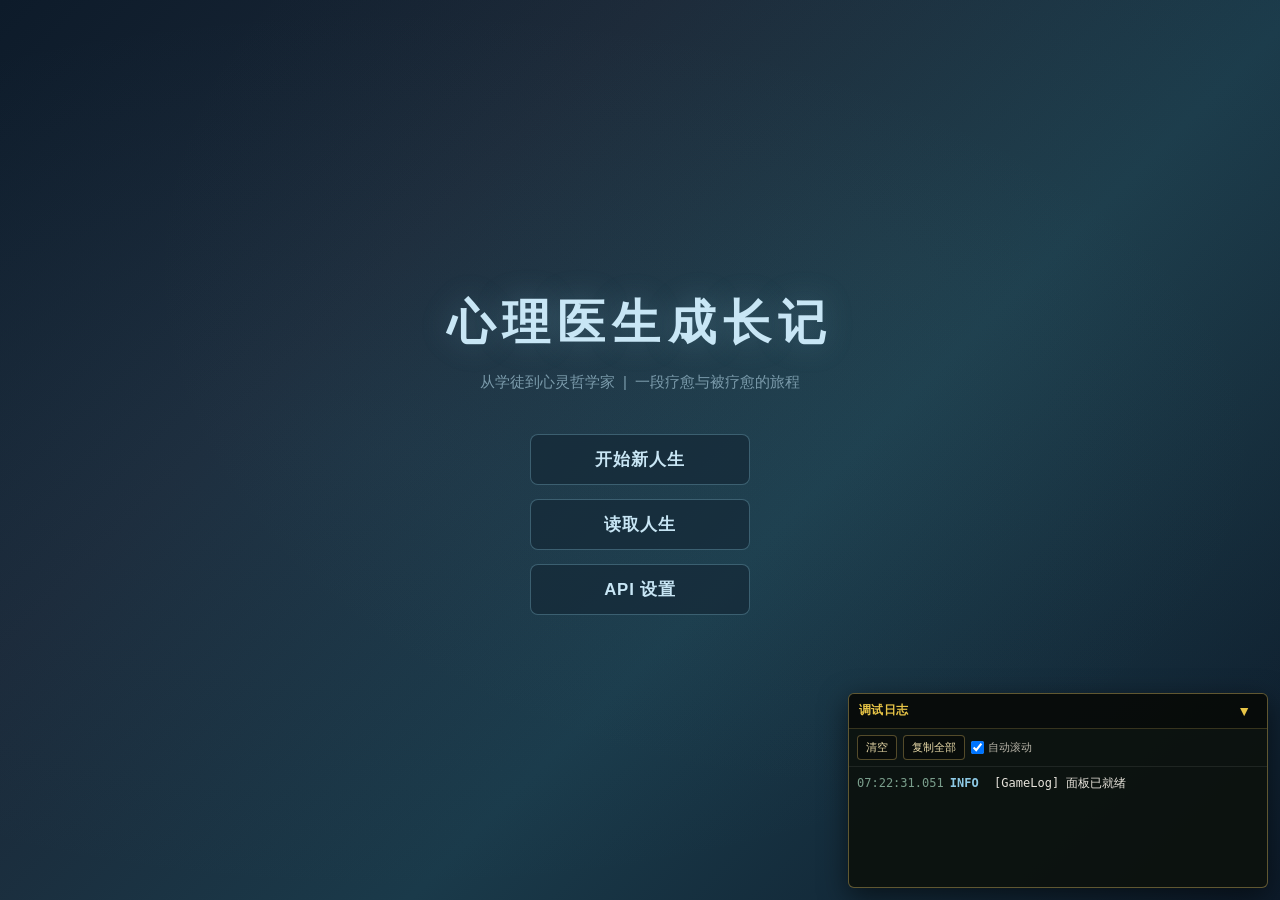
==== commit e5b5c333: "Phase 1 核心骨架完成 — 并行 6 子代理产出整合法 新增 27 个 JS 模块 + 完善 4 个 CSS + 2 个 HTML，全语法检查通过  模块分布： - 数据层: character" ====
--- a/index.html
+++ b/index.html
@@ -15,6 +15,7 @@
   </head>
   <body>
     <script src="./js/log/logPanel.js?v=20260618"></script>
+    <script src="./js/dev_api_config.js?v=20260618"></script>
 
     <!-- ======== 启动画面 ======== -->
     <div id="splash-screen">
--- a/css/logPanel.css
+++ b/css/logPanel.css
@@ -143,6 +143,10 @@
   white-space: pre-wrap;
 }
 
+/* psydoctor log category colors */
+.mj-log-msg:first-line { font-weight: 600; }
+.mj-log-msg:has(+ .mj-log-msg) { margin-bottom: 2px; }
+
 @media (max-width: 480px) {
   #mj-log-panel {
     right: 8px;
--- a/css/main.css
+++ b/css/main.css
@@ -794,6 +794,133 @@
     flex-direction: column;
     gap: 0.25rem;
   }
+}
+
+/* ---------- Utility ---------- */
+.hidden { display: none !important; }
+
+/* ---------- Chat status busy ---------- */
+.psy-chat-status--busy { color: #88aacc; animation: psy-pulse 1.5s ease-in-out infinite; }
+
+@keyframes psy-pulse {
+  0%, 100% { opacity: 1; }
+  50% { opacity: 0.6; }
+}
+
+/* ---------- Ethics dilemma modal ---------- */
+.psy-ethics-scene {
+  font-size: 0.95rem;
+  color: #d0d8e0;
+  line-height: 1.7;
+  margin-bottom: 0.8rem;
+  padding: 0.8rem;
+  background: rgba(30, 20, 20, 0.3);
+  border-left: 3px solid rgba(200, 120, 80, 0.4);
+  border-radius: 4px;
+}
+
+.psy-ethics-context {
+  font-size: 0.82rem;
+  color: #889999;
+  margin-bottom: 1rem;
+  font-style: italic;
+}
+
+.psy-ethics-options {
+  display: flex;
+  flex-direction: column;
+  gap: 0.6rem;
+}
+
+.psy-ethics-btn {
+  text-align: left;
+  padding: 0.7rem 1rem;
+  background: rgba(25, 38, 50, 0.6);
+  border: 1px solid rgba(130, 190, 210, 0.15);
+  border-radius: 8px;
+  cursor: pointer;
+  transition: all 0.15s;
+  display: flex;
+  flex-direction: column;
+  gap: 0.2rem;
+}
+
+.psy-ethics-btn:hover {
+  background: rgba(45, 65, 85, 0.7);
+  border-color: rgba(200, 150, 100, 0.4);
+}
+
+.psy-ethics-btn-label {
+  font-size: 0.9rem;
+  font-weight: 600;
+  color: #c8e6f5;
+}
+
+.psy-ethics-btn-desc {
+  font-size: 0.78rem;
+  color: #889999;
+}
+
+/* ---------- Career event list ---------- */
+.psy-event-item {
+  padding: 0.4rem 0.5rem;
+  background: rgba(20, 35, 50, 0.3);
+  border: 1px solid rgba(130, 190, 210, 0.08);
+  border-radius: 4px;
+  font-size: 0.78rem;
+}
+
+.psy-event-type {
+  font-weight: 600;
+  color: #bbccdd;
+}
+
+.psy-event-desc {
+  color: #778888;
+  font-size: 0.72rem;
+}
+
+.psy-event-deadline {
+  color: #cc8844;
+  font-size: 0.7rem;
+}
+
+/* ---------- NPC card detail ---------- */
+.psy-npc-name {
+  font-weight: 600;
+  font-size: 0.85rem;
+  color: #bbccdd;
+}
+
+.psy-npc-role {
+  font-size: 0.72rem;
+  color: #667788;
+}
+
+.psy-npc-theory {
+  font-size: 0.72rem;
+  color: #8899aa;
+}
+
+/* ---------- Client card status row ---------- */
+.psy-client-status {
+  display: flex;
+  gap: 0.5rem;
+  font-size: 0.68rem;
+  color: #667788;
+  margin-top: 0.15rem;
+}
+
+.psy-client-name {
+  font-weight: 600;
+  font-size: 0.85rem;
+  color: #ccbbaa;
+}
+
+.psy-client-meta {
+  font-size: 0.72rem;
+  color: #778888;
+}
 
   .psy-suggestion-btn {
     text-align: left;
--- a/css/creation.css
+++ b/css/creation.css
@@ -284,6 +284,88 @@
   cursor: pointer;
 }
 
+.creation-gender-group {
+  display: flex;
+  gap: 1rem;
+  padding: 0.4rem 0;
+}
+
+.creation-section-title {
+  font-size: 1.3rem;
+  font-weight: 700;
+  color: #c8e6f5;
+  margin-bottom: 0.5rem;
+}
+
+.creation-section-desc {
+  font-size: 0.85rem;
+  color: #667788;
+  margin-bottom: 1.2rem;
+  line-height: 1.5;
+}
+
+.creation-trait-count {
+  font-size: 0.85rem;
+  color: #88aa88;
+  margin-bottom: 0.8rem;
+  font-weight: 600;
+}
+
+.creation-card-meta {
+  font-size: 0.78rem;
+  color: #6688aa;
+  margin-top: 0.4rem;
+}
+
+.creation-info-field {
+  display: flex;
+  flex-direction: column;
+  gap: 0.3rem;
+  margin-bottom: 1rem;
+  max-width: 400px;
+}
+
+.creation-info-select {
+  padding: 0.6rem 0.8rem;
+  font-size: 0.95rem;
+  background: #0d1b2a;
+  border: 1px solid rgba(130, 190, 210, 0.25);
+  border-radius: 6px;
+  color: #e0e0e0;
+  outline: none;
+}
+
+.creation-info-select:focus {
+  border-color: rgba(150, 210, 230, 0.5);
+}
+
+.creation-age-display {
+  font-size: 1rem;
+  font-weight: 600;
+  color: #c8e6f5;
+}
+
+.creation-age-hint {
+  font-size: 0.78rem;
+  color: #667788;
+}
+
+.creation-trait-contents {
+  min-height: 200px;
+}
+
+.creation-trait-content {
+  transition: opacity 0.2s;
+}
+
+.creation-nav {
+  display: flex;
+  justify-content: center;
+  gap: 1rem;
+  padding-top: 2rem;
+  margin-top: auto;
+}
+
 /* ---------- Navigation ---------- */
 .creation-nav {
   display: flex;
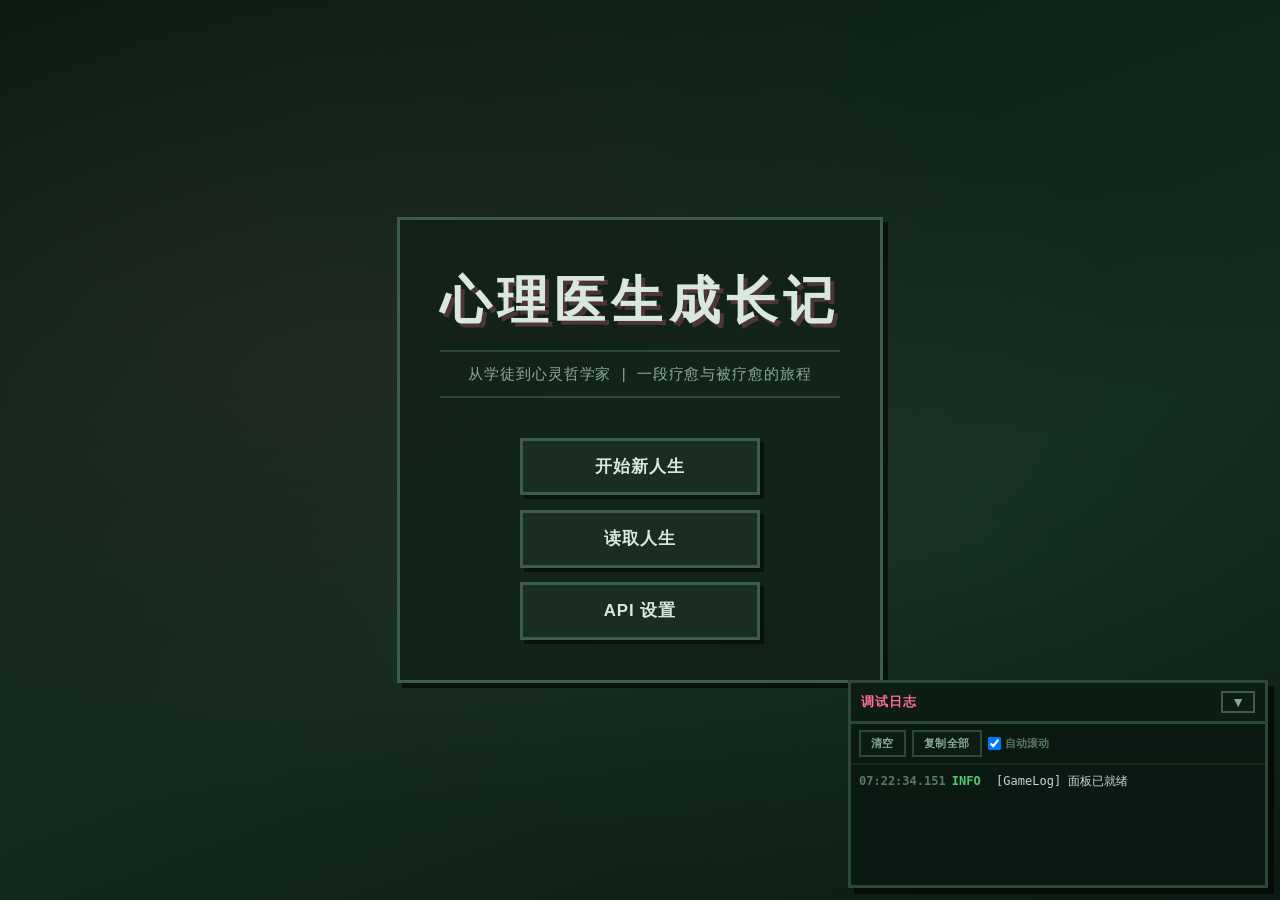
==== commit 570175d1: "commit() 深绿色加粉红的风格" ====
--- a/index.html
+++ b/index.html
@@ -255,7 +255,7 @@
           }
           if (st) { st.textContent = "测试中..."; st.style.color = "#88aacc"; }
           try {
-            var url = apiUrl.replace(/\/+$/, "") + "/v1/chat/completions";
+            var url = apiUrl.replace(/\/+$/, "") + "/chat/completions";
             var headers = { "Content-Type": "application/json" };
             if (apiKey) headers["Authorization"] = "Bearer " + apiKey;
             var resp = await fetch(url, {
@@ -433,7 +433,7 @@
           qs("save-load-delete-all-btn").addEventListener("click", deleteAllSaves);
 
           document.querySelectorAll("[data-save-load-close]").forEach(function(el) {
-            el.addEventListener("click", closeSaveList);
+            el.addEventListener("click", closeSaveLoad);
           });
 
           // 存档列表点击（委托）
--- a/css/start_frame.css
+++ b/css/start_frame.css
@@ -1,21 +1,44 @@
 /* ============================================================
    psydoctor — start_frame.css
-   启动页样式：启动画面 + API 设置弹窗 + 存档列表弹窗
-   基于 mortal_journey start_frame.css 改造，主题从修仙→心理学
+   达芬奇深绿 × Brutalism × 粉红强调
+   粗野主义风格：厚边框、高对比、粗体字、原始感
    ============================================================ */
 
-/* ---------- Reset & base ---------- */
+:root {
+  --bg-primary: #0b1a12;
+  --bg-secondary: #112218;
+  --bg-surface: #1a2d22;
+  --bg-elevated: #243a2e;
+  --border: #2a4a36;
+  --border-brutal: #3a5e46;
+  --border-brutal-heavy: #4c7a58;
+  --accent-pink: #ff6b9d;
+  --accent-pink-light: #ffa0c0;
+  --accent-pink-dark: #d6336c;
+  --accent-pink-brutal: #ff3d7a;
+  --accent-green: #4ecb71;
+  --accent-green-dark: #2d8a4e;
+  --text-primary: #d8e8e0;
+  --text-secondary: #8aab98;
+  --text-muted: #5a7a68;
+  --danger: #ff4466;
+  --warning: #ffaa44;
+  --font-mono: "Consolas", "Courier New", monospace;
+  --brutal-shadow: 6px 6px 0px rgba(0, 0, 0, 0.6);
+  --brutal-border: 3px solid var(--border-brutal);
+}
+
 *, *::before, *::after { box-sizing: border-box; margin: 0; padding: 0; }
 
 body {
-  font-family: "PingFang SC", "Microsoft YaHei", "Hiragino Sans GB", "Noto Sans SC", sans-serif;
-  background: #0d1b2a;
-  color: #e0e0e0;
+  font-family: "PingFang SC", "Microsoft YaHei", "Noto Sans SC", sans-serif;
+  background: var(--bg-primary);
+  color: var(--text-primary);
   line-height: 1.6;
   overflow-x: hidden;
 }
 
-/* ---------- Splash screen ---------- */
+/* ===== Splash screen ===== */
 #splash-screen {
   position: relative;
   width: 100vw;
@@ -29,22 +52,22 @@
 #splash-bg {
   position: absolute;
   inset: 0;
-  background: linear-gradient(135deg, #0d1b2a 0%, #1b2838 30%, #1a3a4a 60%, #0d1b2a 100%);
+  background: linear-gradient(160deg, #0b1a12 0%, #0e2418 30%, #132a1e 60%, #0b1a12 100%);
   z-index: 0;
 }
 
-/* subtle animated gradient overlay */
 #splash-bg::after {
   content: "";
   position: absolute;
   inset: 0;
-  background: radial-gradient(ellipse at 30% 50%, rgba(76, 154, 180, 0.08) 0%, transparent 70%),
-              radial-gradient(ellipse at 70% 30%, rgba(120, 160, 140, 0.06) 0%, transparent 60%);
-  animation: splash-shift 12s ease-in-out infinite alternate;
+  background:
+    radial-gradient(ellipse at 25% 40%, rgba(255, 107, 157, 0.07) 0%, transparent 60%),
+    radial-gradient(ellipse at 75% 60%, rgba(78, 203, 113, 0.05) 0%, transparent 50%);
+  animation: splash-shift 14s ease-in-out infinite alternate;
 }
 
 @keyframes splash-shift {
-  0% { opacity: 0.6; }
+  0%   { opacity: 0.5; }
   100% { opacity: 1; }
 }
 
@@ -52,22 +75,30 @@
   position: relative;
   z-index: 1;
   text-align: center;
-  padding: 2rem;
+  padding: 2.5rem;
+  border: var(--brutal-border);
+  background: rgba(17, 34, 24, 0.85);
+  box-shadow: var(--brutal-shadow);
 }
 
 #splash-title {
-  font-size: 3rem;
-  font-weight: 700;
-  letter-spacing: 0.15em;
-  color: #c8e6f5;
+  font-size: 3.2rem;
+  font-weight: 900;
+  letter-spacing: 0.12em;
+  color: var(--text-primary);
+  text-transform: uppercase;
   margin-bottom: 0.5rem;
-  text-shadow: 0 0 30px rgba(130, 190, 210, 0.3);
+  text-shadow: 4px 4px 0px rgba(255, 107, 157, 0.25);
 }
 
 #splash-info {
   font-size: 0.95rem;
-  color: #7a9aaa;
+  color: var(--text-secondary);
   margin-bottom: 2.5rem;
+  letter-spacing: 0.06em;
+  border-top: 2px solid var(--border);
+  border-bottom: 2px solid var(--border);
+  padding: 0.6rem 0;
 }
 
 #splash-buttons {
@@ -78,46 +109,55 @@
 }
 
 .splash-btn {
-  min-width: 220px;
-  padding: 0.8rem 1.8rem;
+  min-width: 240px;
+  padding: 0.9rem 2rem;
   font-size: 1.05rem;
-  font-weight: 600;
-  border: 1px solid rgba(130, 190, 210, 0.35);
-  border-radius: 8px;
-  background: rgba(20, 40, 55, 0.7);
-  color: #c8e6f5;
+  font-weight: 800;
+  border: var(--brutal-border);
+  border-radius: 0;
+  background: var(--bg-surface);
+  color: var(--text-primary);
   cursor: pointer;
-  transition: background 0.2s, border-color 0.2s, transform 0.15s;
-  letter-spacing: 0.05em;
+  transition: all 0.1s;
+  letter-spacing: 0.06em;
+  text-transform: uppercase;
+  box-shadow: 4px 4px 0px rgba(0, 0, 0, 0.5);
 }
 
 .splash-btn:hover:not(:disabled) {
-  background: rgba(40, 70, 90, 0.8);
-  border-color: rgba(150, 210, 230, 0.6);
-  transform: translateY(-1px);
+  background: var(--accent-pink);
+  color: #000;
+  border-color: var(--accent-pink-dark);
+  transform: translate(-2px, -2px);
+  box-shadow: 6px 6px 0px rgba(0, 0, 0, 0.7);
 }
 
 .splash-btn:active:not(:disabled) {
-  transform: translateY(0);
+  transform: translate(2px, 2px);
+  box-shadow: 2px 2px 0px rgba(0, 0, 0, 0.5);
 }
 
 .splash-btn:disabled {
-  opacity: 0.4;
+  opacity: 0.3;
   cursor: not-allowed;
+  filter: grayscale(0.7);
 }
 
 .splash-btn--secondary {
-  background: rgba(30, 40, 50, 0.5);
-  border-color: rgba(100, 130, 150, 0.25);
-  color: #8899aa;
+  background: transparent;
+  border-color: var(--border);
+  color: var(--text-secondary);
+  box-shadow: none;
 }
 
 .splash-btn--secondary:hover:not(:disabled) {
-  background: rgba(40, 55, 70, 0.6);
-  color: #aabbcc;
-}
-
-/* ---------- Modal system ---------- */
+  background: var(--bg-secondary);
+  border-color: var(--accent-pink);
+  color: var(--accent-pink-light);
+  box-shadow: 4px 4px 0px rgba(255, 107, 157, 0.15);
+}
+
+/* ===== Modal system ===== */
 .splash-modal-root {
   position: fixed;
   inset: 0;
@@ -127,58 +167,59 @@
   justify-content: center;
 }
 
-.splash-modal-root.hidden {
-  display: none;
-}
+.splash-modal-root.hidden { display: none; }
 
 .splash-modal-backdrop {
   position: absolute;
   inset: 0;
-  background: rgba(0, 0, 0, 0.6);
-  cursor: pointer;
+  background: rgba(0, 0, 0, 0.7);
 }
 
 .splash-modal {
   position: relative;
-  background: #152028;
-  border: 1px solid rgba(130, 190, 210, 0.2);
-  border-radius: 12px;
-  padding: 2rem 2.2rem;
+  background: var(--bg-surface);
+  border: var(--brutal-border);
+  padding: 2.2rem 2.5rem;
   width: 90%;
   max-width: 500px;
   max-height: 85vh;
   overflow-y: auto;
-  box-shadow: 0 8px 40px rgba(0, 0, 0, 0.5);
+  box-shadow: var(--brutal-shadow);
   z-index: 1;
 }
 
 .splash-modal-close {
   position: absolute;
-  top: 0.8rem;
+  top: 0.6rem;
   right: 1rem;
   background: none;
   border: none;
-  color: #7799aa;
-  font-size: 1.5rem;
+  color: var(--text-muted);
+  font-size: 1.8rem;
+  font-weight: 900;
   cursor: pointer;
   line-height: 1;
   padding: 0.2rem 0.4rem;
-}
-
-.splash-modal-close:hover {
-  color: #c8e6f5;
-}
+  transition: color 0.1s;
+}
+
+.splash-modal-close:hover { color: var(--accent-pink); }
 
 .splash-modal-title {
-  font-size: 1.25rem;
-  font-weight: 700;
-  color: #c8e6f5;
+  font-size: 1.3rem;
+  font-weight: 900;
+  color: var(--text-primary);
   margin-bottom: 0.4rem;
+  text-transform: uppercase;
+  letter-spacing: 0.04em;
+  border-bottom: 3px solid var(--accent-pink);
+  display: inline-block;
+  padding-bottom: 0.3rem;
 }
 
 .splash-modal-sub {
   font-size: 0.85rem;
-  color: #667788;
+  color: var(--text-muted);
   margin-bottom: 1.2rem;
   line-height: 1.5;
 }
@@ -187,10 +228,10 @@
   margin-top: 0.8rem;
   font-size: 0.85rem;
   min-height: 1.2em;
-  color: #88aa88;
-}
-
-/* ---------- Form fields ---------- */
+  color: var(--accent-green);
+}
+
+/* ===== Form fields ===== */
 .splash-form {
   display: flex;
   flex-direction: column;
@@ -205,30 +246,31 @@
 
 .splash-field-k {
   font-size: 0.85rem;
-  font-weight: 600;
-  color: #8899aa;
+  font-weight: 700;
+  color: var(--text-secondary);
+  text-transform: uppercase;
+  letter-spacing: 0.04em;
 }
 
 .splash-field-input {
-  padding: 0.6rem 0.8rem;
+  padding: 0.7rem 0.8rem;
   font-size: 0.9rem;
-  background: #0d1b2a;
-  border: 1px solid rgba(130, 190, 210, 0.25);
-  border-radius: 6px;
-  color: #e0e0e0;
+  background: var(--bg-primary);
+  border: var(--brutal-border);
+  border-radius: 0;
+  color: var(--text-primary);
   outline: none;
-  transition: border-color 0.2s;
+  transition: border-color 0.15s;
 }
 
 .splash-field-input:focus {
-  border-color: rgba(130, 190, 210, 0.6);
-}
-
-.splash-field-input::placeholder {
-  color: #445566;
-}
-
-/* ---------- Modal actions ---------- */
+  border-color: var(--accent-pink);
+  box-shadow: inset 0 0 0 1px var(--accent-pink);
+}
+
+.splash-field-input::placeholder { color: var(--text-muted); }
+
+/* ===== Modal actions ===== */
 .splash-modal-actions {
   display: flex;
   gap: 0.8rem;
@@ -236,15 +278,7 @@
   justify-content: center;
 }
 
-.splash-modal-actions--2 {
-  /* 2 buttons centered */
-}
-
-.splash-modal-actions--3 {
-  /* 3 buttons */
-}
-
-/* ---------- Save load list ---------- */
+/* ===== Save load list ===== */
 .save-load-list {
   max-height: 280px;
   overflow-y: auto;
@@ -255,49 +289,53 @@
   display: flex;
   align-items: center;
   justify-content: space-between;
-  padding: 0.7rem 0.8rem;
-  border: 1px solid rgba(130, 190, 210, 0.15);
-  border-radius: 6px;
-  margin-bottom: 0.4rem;
+  padding: 0.8rem 1rem;
+  border: 2px solid var(--border);
+  margin-bottom: 0.5rem;
   cursor: pointer;
-  transition: background 0.15s;
+  transition: all 0.1s;
+  background: var(--bg-secondary);
 }
 
 .save-load-item:hover {
-  background: rgba(40, 70, 90, 0.3);
-}
-
-.save-load-item-info {
-  flex: 1;
-}
+  border-color: var(--accent-pink);
+  background: rgba(255, 107, 157, 0.08);
+  transform: translateX(3px);
+}
+
+.save-load-item-info { flex: 1; }
 
 .save-load-item-name {
-  font-weight: 600;
-  color: #c8e6f5;
+  font-weight: 800;
+  color: var(--text-primary);
+  font-size: 1rem;
 }
 
 .save-load-item-meta {
   font-size: 0.8rem;
-  color: #667788;
+  color: var(--text-muted);
 }
 
 .save-load-item-delete {
   background: none;
-  border: 1px solid rgba(180, 80, 80, 0.3);
-  color: #aa6666;
-  border-radius: 4px;
-  padding: 0.2rem 0.6rem;
+  border: 2px solid rgba(255, 68, 102, 0.35);
+  color: var(--danger);
+  padding: 0.3rem 0.8rem;
   cursor: pointer;
   font-size: 0.85rem;
+  font-weight: 700;
+  transition: all 0.1s;
 }
 
 .save-load-item-delete:hover {
-  background: rgba(180, 80, 80, 0.2);
-}
-
-/* ---------- Responsive ---------- */
+  background: rgba(255, 68, 102, 0.15);
+  border-color: var(--danger);
+}
+
+/* ===== Responsive ===== */
 @media (max-width: 600px) {
-  #splash-title { font-size: 2rem; }
-  .splash-modal { padding: 1.2rem; width: 95%; }
+  #splash-title { font-size: 2.2rem; }
+  #splash-content { padding: 1.5rem; border-width: 2px; }
+  .splash-modal { padding: 1.5rem; width: 95%; }
   .splash-btn { min-width: 180px; }
 }
--- a/css/logPanel.css
+++ b/css/logPanel.css
@@ -1,4 +1,4 @@
-/* 调试日志面板：常驻可折叠，不影响主界面点击（可 pointer-events 细调） */
+/* 调试日志面板 — 达芬奇深绿 × Brutalism × 粉红 */
 #mj-log-panel {
   position: fixed;
   right: 12px;
@@ -11,11 +11,10 @@
   font-family: "Consolas", "Cascadia Mono", "Noto Sans SC", monospace;
   font-size: 12px;
   line-height: 1.45;
-  color: #e8e4dc;
-  background: rgba(12, 18, 14, 0.92);
-  border: 1px solid rgba(200, 170, 90, 0.45);
-  border-radius: 6px;
-  box-shadow: 0 8px 28px rgba(0, 0, 0, 0.55);
+  color: #c8d8d0;
+  background: rgba(11, 26, 18, 0.96);
+  border: 3px solid #2a4a36;
+  box-shadow: 6px 6px 0px rgba(0, 0, 0, 0.6);
   overflow: hidden;
   pointer-events: auto;
 }
@@ -30,8 +29,8 @@
   align-items: center;
   gap: 8px;
   padding: 8px 10px;
-  background: rgba(0, 0, 0, 0.35);
-  border-bottom: 1px solid rgba(200, 170, 90, 0.25);
+  background: rgba(13, 31, 21, 0.9);
+  border-bottom: 3px solid #2a4a36;
   cursor: pointer;
   user-select: none;
   flex-shrink: 0;
@@ -39,19 +38,27 @@
 
 #mj-log-header-title {
   flex: 1;
-  font-weight: 600;
-  letter-spacing: 0.04em;
-  color: #e8c547;
+  font-weight: 800;
+  letter-spacing: 0.08em;
+  color: #ff6b9d;
+  text-transform: uppercase;
+  font-size: 13px;
 }
 
 #mj-log-toggle {
-  border: none;
+  border: 2px solid #3a5e46;
   background: transparent;
-  color: #e8c547;
+  color: #8aab98;
   font-size: 14px;
   cursor: pointer;
-  padding: 2px 6px;
+  padding: 2px 8px;
   line-height: 1;
+  font-weight: 700;
+}
+
+#mj-log-toggle:hover {
+  border-color: #ff6b9d;
+  color: #ff6b9d;
 }
 
 #mj-log-toolbar {
@@ -59,32 +66,37 @@
   flex-wrap: wrap;
   gap: 6px;
   padding: 6px 8px;
-  border-bottom: 1px solid rgba(255, 255, 255, 0.08);
+  border-bottom: 2px solid rgba(42, 74, 54, 0.4);
   flex-shrink: 0;
 }
 
 #mj-log-toolbar button {
   font-size: 11px;
-  padding: 4px 8px;
-  border-radius: 4px;
-  border: 1px solid rgba(200, 170, 90, 0.4);
-  background: rgba(0, 0, 0, 0.35);
-  color: #e8d9a8;
+  padding: 4px 10px;
+  border: 2px solid #2a4a36;
+  background: rgba(13, 31, 21, 0.6);
+  color: #8aab98;
   cursor: pointer;
+  font-weight: 700;
+  text-transform: uppercase;
+  letter-spacing: 0.04em;
+  transition: all 0.1s;
 }
 
 #mj-log-toolbar button:hover {
-  border-color: rgba(255, 220, 150, 0.65);
-  color: #fff8e0;
+  border-color: #ff6b9d;
+  color: #ffa0c0;
+  background: rgba(255, 107, 157, 0.08);
 }
 
 #mj-log-toolbar label {
   display: inline-flex;
   align-items: center;
   gap: 4px;
-  color: #b8b4a8;
+  color: #5a7a68;
   font-size: 11px;
   cursor: pointer;
+  font-weight: 600;
 }
 
 #mj-log-body {
@@ -95,57 +107,58 @@
   word-break: break-word;
 }
 
-#mj-log-panel.mj-log-panel--collapsed {
-  max-height: none;
-}
+#mj-log-panel.mj-log-panel--collapsed { max-height: none; }
 
 .mj-log-line {
   margin: 0 0 4px;
   padding: 2px 0;
-  border-bottom: 1px solid rgba(255, 255, 255, 0.04);
+  border-bottom: 1px solid rgba(42, 74, 54, 0.2);
 }
 
-.mj-log-line:last-child {
-  border-bottom: none;
-}
+.mj-log-line:last-child { border-bottom: none; }
 
 .mj-log-time {
-  color: #7a9e8c;
+  color: #5a7a68;
   margin-right: 6px;
+  font-weight: 600;
 }
 
 .mj-log-level {
   display: inline-block;
   min-width: 3.2em;
   margin-right: 6px;
-  font-weight: 600;
+  font-weight: 800;
 }
 
 .mj-log-level--log,
 .mj-log-level--info {
-  color: #8ecae6;
+  color: #4ecb71;
 }
 
 .mj-log-level--debug {
-  color: #9e9e9e;
+  color: #3a5e46;
 }
 
 .mj-log-level--warn {
-  color: #ffb74d;
+  color: #ffaa44;
 }
 
 .mj-log-level--error {
-  color: #ef9a9a;
+  color: #ff4466;
 }
 
 .mj-log-msg {
-  color: #e8e4dc;
+  color: #c8d8d0;
   white-space: pre-wrap;
 }
 
 /* psydoctor log category colors */
-.mj-log-msg:first-line { font-weight: 600; }
-.mj-log-msg:has(+ .mj-log-msg) { margin-bottom: 2px; }
+.mj-log-msg:contains("[psy:ai]") { color: #66bbdd; }
+.mj-log-msg:contains("[psy:state]") { color: #4ecb71; }
+.mj-log-msg:contains("[psy:session]") { color: #c080e0; }
+.mj-log-msg:contains("[psy:ethics]") { color: #ffaa44; }
+.mj-log-msg:contains("[psy:counter]") { color: #ff6b9d; }
+.mj-log-msg:contains("[psy:save]") { color: #8aab98; }
 
 @media (max-width: 480px) {
   #mj-log-panel {
--- a/css/main.css
+++ b/css/main.css
@@ -1,16 +1,15 @@
 /* ============================================================
    psydoctor — main.css
-   主游戏界面样式：三栏布局 + 聊天区 + 面板 + 弹窗
-   基于 mortal_journey main.css 改造
+   达芬奇深绿 × Brutalism × 粉红强调
+   粗野主义三栏布局 + 聊天区 + 面板 + 弹窗
    ============================================================ */
 
-/* ---------- Reset & base ---------- */
 *, *::before, *::after { box-sizing: border-box; margin: 0; padding: 0; }
 
 body {
-  font-family: "PingFang SC", "Microsoft YaHei", "Hiragino Sans GB", "Noto Sans SC", sans-serif;
-  background: #0d1b2a;
-  color: #d0d8e0;
+  font-family: "PingFang SC", "Microsoft YaHei", "Noto Sans SC", sans-serif;
+  background: #0b1a12;
+  color: #d8e8e0;
   line-height: 1.6;
   overflow: hidden;
   height: 100vh;
@@ -22,12 +21,12 @@
   height: 100vh;
 }
 
-/* ---------- Header ---------- */
+/* ===== Header ===== */
 .psy-main-header {
   flex-shrink: 0;
-  padding: 0.5rem 1.2rem;
-  background: rgba(15, 25, 38, 0.95);
-  border-bottom: 1px solid rgba(130, 190, 210, 0.12);
+  padding: 0.5rem 1.5rem;
+  background: #0d1f15;
+  border-bottom: 3px solid #2a4a36;
   display: flex;
   align-items: center;
   justify-content: space-between;
@@ -35,18 +34,21 @@
 }
 
 .psy-main-header h1 {
-  font-size: 1.1rem;
-  font-weight: 700;
-  color: #99b8cc;
-  letter-spacing: 0.06em;
+  font-size: 1.15rem;
+  font-weight: 900;
+  color: #d8e8e0;
+  letter-spacing: 0.1em;
+  text-transform: uppercase;
+  text-shadow: 2px 2px 0px rgba(255, 107, 157, 0.2);
 }
 
 .psy-header-info {
   font-size: 0.8rem;
-  color: #667788;
-}
-
-/* ---------- Main layout ---------- */
+  color: #8aab98;
+  font-weight: 700;
+}
+
+/* ===== Main layout ===== */
 .psy-main-layout {
   flex: 1;
   display: flex;
@@ -54,7 +56,7 @@
   min-height: 0;
 }
 
-/* ---------- Pane base ---------- */
+/* ===== Pane base ===== */
 .psy-pane {
   display: flex;
   flex-direction: column;
@@ -64,33 +66,38 @@
 .psy-pane--player {
   width: 300px;
   flex-shrink: 0;
-  border-right: 1px solid rgba(130, 190, 210, 0.1);
-  background: rgba(12, 22, 34, 0.8);
+  border-right: 3px solid #2a4a36;
+  background: #0e1f16;
 }
 
 .psy-pane--chat {
   flex: 1;
   min-width: 0;
-  background: rgba(14, 24, 36, 0.5);
+  background: #0c1c14;
+  border-left: 1px solid #1a3322;
+  border-right: 1px solid #1a3322;
 }
 
 .psy-pane--npc {
   width: 280px;
   flex-shrink: 0;
-  border-left: 1px solid rgba(130, 190, 210, 0.1);
-  background: rgba(12, 22, 34, 0.8);
+  border-left: 3px solid #2a4a36;
+  background: #0e1f16;
 }
 
 .psy-pane-header {
   flex-shrink: 0;
-  padding: 0.6rem 1rem;
-  font-size: 0.9rem;
-  font-weight: 700;
-  color: #889aaa;
-  border-bottom: 1px solid rgba(130, 190, 210, 0.08);
+  padding: 0.7rem 1rem;
+  font-size: 0.85rem;
+  font-weight: 800;
+  color: #8aab98;
+  border-bottom: 3px solid #2a4a36;
   display: flex;
   align-items: center;
   justify-content: space-between;
+  text-transform: uppercase;
+  letter-spacing: 0.06em;
+  background: #0d1f15;
 }
 
 .psy-pane-body {
@@ -99,7 +106,7 @@
   padding: 0.8rem;
 }
 
-/* ---------- Player panel (left) ---------- */
+/* ===== Player panel (left) ===== */
 .psy-player-body {
   display: flex;
   flex-direction: column;
@@ -113,27 +120,37 @@
 
 .psy-world-time {
   font-size: 0.78rem;
-  color: #667788;
-  letter-spacing: 0.04em;
+  color: #5a7a68;
+  letter-spacing: 0.06em;
+  font-weight: 600;
+  font-family: "Consolas", "Courier New", monospace;
+  border: 2px solid #1a3322;
+  padding: 0.2rem 0.5rem;
+  display: inline-block;
 }
 
 .psy-player-name-vertical {
-  font-size: 1.1rem;
-  font-weight: 700;
-  color: #c8e6f5;
+  font-size: 1.2rem;
+  font-weight: 900;
+  color: #d8e8e0;
   text-align: center;
   margin-bottom: 0.3rem;
+  text-transform: uppercase;
+  letter-spacing: 0.08em;
 }
 
 .psy-level-line {
   text-align: center;
   font-size: 0.9rem;
-  font-weight: 600;
-  color: #aabbcc;
-  margin-bottom: 0.3rem;
-}
-
-/* ---------- Stat rows ---------- */
+  font-weight: 700;
+  color: #ff6b9d;
+  margin-bottom: 0.5rem;
+  border-top: 2px solid #1a3322;
+  border-bottom: 2px solid #1a3322;
+  padding: 0.3rem 0;
+}
+
+/* ===== Stat rows ===== */
 .psy-stat-pair-row {
   display: flex;
   gap: 0.4rem;
@@ -143,96 +160,114 @@
   flex: 1;
   display: flex;
   justify-content: space-between;
-  padding: 0.2rem 0.4rem;
-  background: rgba(20, 35, 50, 0.4);
-  border-radius: 4px;
+  padding: 0.25rem 0.5rem;
+  background: #0d1f15;
+  border: 2px solid #1a3322;
 }
 
 .psy-stat-k {
   font-size: 0.75rem;
-  color: #6688aa;
+  color: #5a7a68;
+  font-weight: 700;
+  text-transform: uppercase;
 }
 
 .psy-stat-v {
   font-size: 0.78rem;
-  font-weight: 600;
-  color: #bcccdd;
-}
-
-/* ---------- Progress bars ---------- */
+  font-weight: 800;
+  color: #d8e8e0;
+}
+
+/* ===== Progress bars ===== */
 .psy-bar {
   width: 100%;
-  height: 8px;
-  background: rgba(20, 35, 50, 0.6);
-  border-radius: 4px;
+  height: 12px;
+  background: #0d1f15;
+  border: 2px solid #2a4a36;
   overflow: hidden;
   margin: 0.2rem 0;
 }
 
 .psy-bar-fill {
   height: 100%;
-  border-radius: 4px;
   transition: width 0.4s ease;
 }
 
-.psy-bar-fill--clinical { background: linear-gradient(90deg, #4a8, #6c6); }
-.psy-bar-fill--alliance { background: linear-gradient(90deg, #68a, #8ac); }
-.psy-bar-fill--fatigue  { background: linear-gradient(90deg, #a84, #c96); }
-
-/* ---------- Attribute section ---------- */
+.psy-bar-fill--clinical { background: #4ecb71; }
+.psy-bar-fill--alliance { background: #ff6b9d; }
+.psy-bar-fill--fatigue  { background: #ffaa44; }
+
+/* ===== Attribute section ===== */
 .psy-attr-section-title {
   font-size: 0.8rem;
-  font-weight: 700;
-  color: #7799aa;
+  font-weight: 800;
+  color: #5a7a68;
   padding: 0.5rem 0 0.3rem;
-  border-bottom: 1px solid rgba(130, 190, 210, 0.08);
+  border-bottom: 3px solid #2a4a36;
   margin-bottom: 0.4rem;
+  text-transform: uppercase;
+  letter-spacing: 0.06em;
 }
 
 .psy-attr-section-title--first {
-  border-top: 1px solid rgba(130, 190, 210, 0.08);
-  padding-top: 0.5rem;
-}
-
-/* ---------- Book shelf grid ---------- */
+  border-top: 3px solid #2a4a36;
+  padding-top: 0.6rem;
+}
+
+/* ===== Book shelf grid ===== */
 .psy-bookshelf-grid,
 .psy-tool-grid {
   display: grid;
   grid-template-columns: repeat(3, 1fr);
-  gap: 0.3rem;
+  gap: 0.4rem;
 }
 
 .psy-bookshelf-slot,
 .psy-tool-slot {
   aspect-ratio: 3/4;
-  background: rgba(20, 35, 50, 0.4);
-  border: 1px solid rgba(130, 190, 210, 0.1);
-  border-radius: 4px;
-  display: flex;
+  background: #0d1f15;
+  border: 2px solid #1a3322;
+  display: flex;
+  flex-direction: column;
   align-items: center;
   justify-content: center;
   font-size: 0.6rem;
-  color: #556677;
+  color: #3a5e46;
   cursor: pointer;
-  transition: all 0.15s;
+  transition: all 0.1s;
   text-align: center;
-  padding: 0.15rem;
-  word-break: break-all;
+  padding: 0.2rem;
+  gap: 0.2rem;
 }
 
 .psy-bookshelf-slot:hover,
 .psy-tool-slot:hover {
-  border-color: rgba(150, 210, 230, 0.35);
-  background: rgba(30, 50, 70, 0.5);
+  border-color: #ff6b9d;
+  background: rgba(255, 107, 157, 0.08);
 }
 
 .psy-bookshelf-slot--empty,
 .psy-tool-slot--empty {
-  color: #334455;
+  color: #1a3322;
   cursor: default;
 }
 
-/* ---------- Chat pane ---------- */
+.psy-bookshelf-icon,
+.psy-tool-icon {
+  font-size: 1rem;
+}
+
+.psy-bookshelf-name,
+.psy-tool-name {
+  color: #8aab98;
+  font-weight: 600;
+  line-height: 1.2;
+  max-width: 100%;
+  overflow: hidden;
+  text-overflow: ellipsis;
+}
+
+/* ===== Chat pane ===== */
 .psy-chat-pane-header {
   display: flex;
   align-items: center;
@@ -242,7 +277,10 @@
 
 .psy-chat-pane-title {
   font-size: 0.9rem;
-  color: #889aaa;
+  font-weight: 800;
+  color: #8aab98;
+  text-transform: uppercase;
+  letter-spacing: 0.08em;
 }
 
 .psy-chat-log {
@@ -256,16 +294,17 @@
 
 .psy-chat-placeholder {
   text-align: center;
-  color: #445566;
+  color: #3a5e46;
   font-size: 0.9rem;
   margin-top: 3rem;
-}
-
-/* ---------- Chat messages ---------- */
+  font-weight: 600;
+  letter-spacing: 0.04em;
+}
+
+/* ===== Chat messages ===== */
 .psy-chat-msg {
   max-width: 85%;
-  padding: 0.7rem 0.9rem;
-  border-radius: 12px;
+  padding: 0.8rem 1rem;
   font-size: 0.88rem;
   line-height: 1.6;
   white-space: pre-wrap;
@@ -274,243 +313,209 @@
 
 .psy-chat-msg--user {
   align-self: flex-end;
-  background: rgba(60, 120, 150, 0.25);
-  border: 1px solid rgba(130, 190, 210, 0.2);
-  color: #d0dce8;
+  background: #0d1f15;
+  border: 3px solid #ff6b9d;
+  color: #d8e8e0;
+  font-weight: 600;
+  box-shadow: 4px 4px 0px rgba(255, 107, 157, 0.12);
 }
 
 .psy-chat-msg--assistant {
   align-self: flex-start;
-  background: rgba(25, 40, 55, 0.7);
-  border: 1px solid rgba(100, 140, 170, 0.15);
-  color: #bbccdd;
+  background: #112218;
+  border: 3px solid #2a4a36;
+  color: #c8d8d0;
+  box-shadow: 4px 4px 0px rgba(0,0,0,0.4);
 }
 
 .psy-chat-msg--system {
   align-self: center;
-  background: rgba(40, 50, 40, 0.4);
-  border: 1px solid rgba(100, 150, 100, 0.15);
-  color: #889988;
+  background: transparent;
+  border: 2px solid #3a5e46;
+  color: #5a7a68;
   font-size: 0.8rem;
   max-width: 90%;
+  text-align: center;
+  font-weight: 700;
+  text-transform: uppercase;
+  letter-spacing: 0.04em;
 }
 
 .psy-chat-msg--client {
   align-self: flex-start;
-  background: rgba(80, 60, 40, 0.25);
-  border: 1px solid rgba(180, 150, 120, 0.2);
-  border-left: 3px solid rgba(180, 140, 100, 0.4);
-  color: #ccbbaa;
-}
-
-/* ---------- Client speech in case session ---------- */
-.psy-client-speech {
-  padding: 0.6rem 0.8rem;
-  background: rgba(60, 40, 25, 0.3);
-  border-left: 3px solid #a08060;
-  border-radius: 0 8px 8px 0;
-  font-size: 0.88rem;
-  color: #ccbbaa;
-  margin: 0.3rem 0;
-}
-
-/* ---------- Therapist inner thought ---------- */
-.psy-therapist-thought {
-  padding: 0.5rem 0.8rem;
-  background: rgba(30, 40, 50, 0.3);
-  border-right: 3px solid #6688aa;
-  border-radius: 8px 0 0 8px;
-  font-size: 0.82rem;
-  color: #8899aa;
-  font-style: italic;
-  text-align: right;
-}
-
-/* ---------- Chat input area ---------- */
+  background: #1a1a12;
+  border: 3px solid #5a4a3a;
+  border-left: 6px solid #7a6a5a;
+  color: #c8b8a8;
+  box-shadow: 4px 4px 0px rgba(0,0,0,0.3);
+}
+
+/* ===== Chat input area ===== */
 .psy-chat-input-wrap {
   flex-shrink: 0;
   display: flex;
   gap: 0.5rem;
-  padding: 0.7rem 1rem;
-  border-top: 1px solid rgba(130, 190, 210, 0.1);
-  background: rgba(12, 22, 34, 0.6);
+  padding: 0.8rem 1rem;
+  border-top: 3px solid #2a4a36;
+  background: #0d1f15;
 }
 
 .psy-chat-input {
   flex: 1;
-  padding: 0.6rem 0.8rem;
+  padding: 0.7rem 0.9rem;
   font-size: 0.9rem;
-  background: #0d1b2a;
-  border: 1px solid rgba(130, 190, 210, 0.2);
-  border-radius: 8px;
-  color: #e0e0e0;
+  background: #0b1a12;
+  border: 3px solid #2a4a36;
+  color: #d8e8e0;
   outline: none;
   resize: none;
-  min-height: 40px;
+  min-height: 44px;
   max-height: 120px;
   font-family: inherit;
+  font-weight: 600;
+  transition: border-color 0.1s;
 }
 
 .psy-chat-input:focus {
-  border-color: rgba(150, 210, 230, 0.5);
-}
-
-.psy-chat-input::placeholder {
-  color: #445566;
-}
+  border-color: #ff6b9d;
+}
+
+.psy-chat-input::placeholder { color: #3a5e46; }
 
 .psy-chat-send-btn {
-  padding: 0.6rem 1.2rem;
+  padding: 0.7rem 1.5rem;
   font-size: 0.9rem;
-  font-weight: 600;
-  background: rgba(60, 120, 150, 0.35);
-  border: 1px solid rgba(130, 190, 210, 0.3);
-  border-radius: 8px;
-  color: #c8e6f5;
+  font-weight: 800;
+  background: #1a2d22;
+  border: 3px solid #3a5e46;
+  color: #d8e8e0;
   cursor: pointer;
   white-space: nowrap;
-  transition: all 0.2s;
+  text-transform: uppercase;
+  letter-spacing: 0.06em;
+  transition: all 0.1s;
+  box-shadow: 3px 3px 0px rgba(0,0,0,0.4);
 }
 
 .psy-chat-send-btn:hover:not(:disabled) {
-  background: rgba(80, 150, 180, 0.45);
+  background: #ff6b9d;
+  border-color: #d6336c;
+  color: #000;
+  transform: translate(-1px, -1px);
+  box-shadow: 5px 5px 0px rgba(0,0,0,0.5);
+}
+
+.psy-chat-send-btn:active:not(:disabled) {
+  transform: translate(2px, 2px);
+  box-shadow: 1px 1px 0px rgba(0,0,0,0.4);
 }
 
 .psy-chat-send-btn:disabled {
-  opacity: 0.4;
+  opacity: 0.3;
   cursor: not-allowed;
 }
 
-/* ---------- Action suggestions ---------- */
+/* ===== Action suggestions ===== */
 .psy-chat-suggestions {
   flex-shrink: 0;
   display: flex;
-  gap: 0.4rem;
+  gap: 0.3rem;
   padding: 0.4rem 1rem 0;
   flex-wrap: wrap;
 }
 
 .psy-suggestion-btn {
-  padding: 0.35rem 0.7rem;
+  padding: 0.4rem 0.8rem;
   font-size: 0.78rem;
-  border-radius: 16px;
-  border: 1px solid;
-  background: rgba(20, 35, 50, 0.4);
+  font-weight: 700;
+  border: 2px solid;
+  background: #0d1f15;
   cursor: pointer;
-  transition: all 0.15s;
+  transition: all 0.1s;
   white-space: nowrap;
+  text-transform: uppercase;
+  letter-spacing: 0.03em;
 }
 
 .psy-suggestion-btn:hover {
-  filter: brightness(1.2);
+  transform: translateY(-2px);
+  filter: brightness(1.3);
 }
 
 .psy-suggestion-btn--aggressive {
-  border-color: rgba(120, 180, 220, 0.4);
-  color: #88bbdd;
+  border-color: #ff6b9d;
+  color: #ffa0c0;
 }
 
 .psy-suggestion-btn--neutral {
-  border-color: rgba(150, 150, 170, 0.3);
-  color: #999aaa;
+  border-color: #4ecb71;
+  color: #8aab98;
 }
 
 .psy-suggestion-btn--cautious {
-  border-color: rgba(200, 180, 120, 0.4);
-  color: #ccaa66;
+  border-color: #ffaa44;
+  color: #ffcc66;
 }
 
 .psy-suggestion-btn--veryCautious {
-  border-color: rgba(160, 130, 180, 0.4);
-  color: #9988aa;
-}
-
-/* ---------- NPC pane (right) ---------- */
+  border-color: #a080c0;
+  color: #c0a0e0;
+}
+
+/* ===== NPC pane (right) ===== */
 .psy-npc-list {
   display: flex;
   flex-direction: column;
-  gap: 0.4rem;
-}
-
-.psy-npc-card {
-  padding: 0.5rem 0.6rem;
-  background: rgba(20, 35, 50, 0.3);
-  border: 1px solid rgba(130, 190, 210, 0.08);
-  border-radius: 6px;
+  gap: 0.5rem;
+}
+
+.psy-npc-card,
+.psy-client-card {
+  padding: 0.6rem 0.7rem;
+  background: #0d1f15;
+  border: 2px solid #1a3322;
   cursor: pointer;
-  transition: all 0.15s;
-}
-
-.psy-npc-card:hover {
-  background: rgba(30, 50, 70, 0.5);
-  border-color: rgba(150, 210, 230, 0.25);
-}
-
-.psy-npc-card-name {
-  font-size: 0.85rem;
+  transition: all 0.1s;
+}
+
+.psy-npc-card:hover,
+.psy-client-card:hover {
+  border-color: #3a5e46;
+  background: #112218;
+}
+
+.psy-client-status {
+  display: flex;
+  gap: 0.5rem;
+  font-size: 0.68rem;
+  color: #5a7a68;
+  margin-top: 0.15rem;
   font-weight: 600;
-  color: #bbccdd;
-}
-
-.psy-npc-card-role {
-  font-size: 0.7rem;
-  color: #667788;
-}
-
-.psy-npc-card-meta {
-  font-size: 0.72rem;
-  color: #778899;
-  margin-top: 0.15rem;
-}
-
-.psy-npc-card--inactive {
-  opacity: 0.4;
-}
-
-/* ---------- Client card in right pane ---------- */
-.psy-client-card {
-  padding: 0.5rem 0.6rem;
-  border-radius: 6px;
-  border: 1px solid rgba(130, 190, 210, 0.1);
-  background: rgba(20, 35, 50, 0.3);
-  cursor: pointer;
-  transition: all 0.15s;
-}
-
-.psy-client-card:hover {
-  border-color: rgba(150, 210, 230, 0.3);
-}
-
-.psy-client-card-name {
-  font-weight: 600;
-  font-size: 0.85rem;
-  color: #ccbbaa;
-}
-
-.psy-client-card-complaint {
-  font-size: 0.72rem;
-  color: #778888;
-}
-
-.psy-client-card-phase {
-  font-size: 0.68rem;
-  color: #667788;
-  margin-top: 0.1rem;
-}
-
-/* ---------- Status line ---------- */
+}
+
+/* ===== Status line ===== */
 .psy-chat-status {
   flex-shrink: 0;
   padding: 0.3rem 1rem;
   font-size: 0.75rem;
   text-align: center;
   min-height: 1.4em;
-}
-
-.psy-chat-status--idle { color: #556677; }
-.psy-chat-status--generating { color: #88aacc; }
-
-/* ---------- AI process log ---------- */
+  font-weight: 700;
+  letter-spacing: 0.04em;
+}
+
+.psy-chat-status--idle { color: #3a5e46; }
+.psy-chat-status--busy {
+  color: #ff6b9d;
+  animation: psy-pulse 1.2s ease-in-out infinite;
+}
+
+@keyframes psy-pulse {
+  0%, 100% { opacity: 1; }
+  50% { opacity: 0.4; }
+}
+
+/* ===== AI process log ===== */
 .psy-ai-process-log-wrap {
   flex-shrink: 0;
   padding: 0 1rem 0.2rem;
@@ -520,23 +525,23 @@
   display: flex;
   gap: 1rem;
   font-size: 0.7rem;
-  color: #556677;
-}
-
-/* ---------- Bootstrap gate overlay ---------- */
+  color: #3a5e46;
+  font-weight: 600;
+  font-family: "Consolas", "Courier New", monospace;
+}
+
+/* ===== Bootstrap gate overlay ===== */
 #psy-bootstrap-gate {
   position: fixed;
   inset: 0;
   z-index: 2000;
-  background: rgba(8, 16, 26, 0.97);
+  background: rgba(8, 16, 12, 0.97);
   display: flex;
   align-items: center;
   justify-content: center;
 }
 
-#psy-bootstrap-gate.hidden {
-  display: none;
-}
+#psy-bootstrap-gate.hidden { display: none; }
 
 .psy-gate-content {
   width: 90%;
@@ -545,11 +550,13 @@
 }
 
 .psy-gate-title {
-  font-size: 1.5rem;
-  font-weight: 700;
-  color: #c8e6f5;
+  font-size: 1.6rem;
+  font-weight: 900;
+  color: #d8e8e0;
   margin-bottom: 2rem;
-  letter-spacing: 0.1em;
+  letter-spacing: 0.12em;
+  text-transform: uppercase;
+  text-shadow: 3px 3px 0px rgba(255, 107, 157, 0.2);
 }
 
 .psy-gate-phases {
@@ -563,62 +570,55 @@
   display: flex;
   align-items: center;
   gap: 0.8rem;
-  padding: 0.7rem 1rem;
-  background: rgba(20, 35, 50, 0.4);
-  border: 1px solid rgba(130, 190, 210, 0.12);
-  border-radius: 8px;
+  padding: 0.8rem 1.2rem;
+  background: #112218;
+  border: 3px solid #2a4a36;
   text-align: left;
-}
-
-.psy-gate-phase-icon {
-  font-size: 1.2rem;
-  width: 32px;
-  text-align: center;
-  flex-shrink: 0;
-}
-
-.psy-gate-phase--waiting  { color: #556677; }
-.psy-gate-phase--running  { color: #88aacc; border-color: rgba(130, 190, 210, 0.4); }
-.psy-gate-phase--success  { color: #88cc99; border-color: rgba(120, 200, 150, 0.3); }
-.psy-gate-phase--error    { color: #cc8888; border-color: rgba(200, 120, 120, 0.3); }
-
-.psy-gate-phase-label {
-  font-size: 0.9rem;
-  font-weight: 600;
-}
-
-.psy-gate-phase-time {
-  font-size: 0.7rem;
-  margin-left: auto;
-  color: #667788;
-}
+  transition: border-color 0.2s;
+}
+
+.psy-gate-phase--waiting  { color: #3a5e46; border-color: #1a3322; }
+.psy-gate-phase--executing { color: #ffa0c0; border-color: #ff6b9d; box-shadow: 0 0 12px rgba(255, 107, 157, 0.15); }
+.psy-gate-phase--success  { color: #4ecb71; border-color: #4ecb71; }
+.psy-gate-phase--failed   { color: #ff4466; border-color: #ff4466; }
+
+.psy-gate-phase-icon { font-size: 1.3rem; width: 32px; text-align: center; flex-shrink: 0; font-weight: 900; }
+.psy-gate-phase-label { font-size: 0.9rem; font-weight: 700; }
+.psy-gate-phase-time { font-size: 0.7rem; margin-left: auto; color: #5a7a68; font-family: "Consolas","Courier New",monospace; }
 
 .psy-gate-error {
   font-size: 0.8rem;
-  color: #cc8888;
+  color: #ff4466;
   margin-bottom: 0.8rem;
   max-height: 120px;
   overflow-y: auto;
   white-space: pre-wrap;
+  font-weight: 600;
+  border: 2px solid rgba(255, 68, 102, 0.3);
+  padding: 0.5rem;
 }
 
 .psy-gate-retry-btn {
-  padding: 0.6rem 1.5rem;
+  padding: 0.7rem 1.8rem;
   font-size: 0.95rem;
-  font-weight: 600;
-  border: 1px solid rgba(200, 150, 80, 0.4);
-  border-radius: 8px;
-  background: rgba(60, 40, 20, 0.5);
-  color: #ccaa66;
+  font-weight: 800;
+  border: 3px solid #ffaa44;
+  background: rgba(255, 170, 68, 0.1);
+  color: #ffcc66;
   cursor: pointer;
-  transition: all 0.2s;
+  text-transform: uppercase;
+  letter-spacing: 0.06em;
+  transition: all 0.1s;
+  box-shadow: 3px 3px 0px rgba(0,0,0,0.4);
 }
 
 .psy-gate-retry-btn:hover {
-  background: rgba(80, 55, 25, 0.6);
-}
-
-/* ---------- Modals ---------- */
+  background: #ffaa44;
+  color: #000;
+  transform: translate(-1px, -1px);
+}
+
+/* ===== Modals ===== */
 .psy-modal-root {
   position: fixed;
   inset: 0;
@@ -628,29 +628,25 @@
   justify-content: center;
 }
 
-.psy-modal-root.hidden {
-  display: none;
-}
+.psy-modal-root.hidden { display: none; }
 
 .psy-modal-backdrop {
   position: absolute;
   inset: 0;
-  background: rgba(0, 0, 0, 0.65);
-  cursor: pointer;
+  background: rgba(0, 0, 0, 0.75);
 }
 
 .psy-modal {
   position: relative;
-  background: #152028;
-  border: 1px solid rgba(130, 190, 210, 0.2);
-  border-radius: 12px;
-  padding: 1.5rem;
+  background: #112218;
+  border: 3px solid #2a4a36;
+  padding: 1.8rem 2rem;
   width: 90%;
   max-width: 480px;
   max-height: 80vh;
   overflow-y: auto;
   z-index: 1;
-  box-shadow: 0 8px 40px rgba(0, 0, 0, 0.5);
+  box-shadow: 6px 6px 0px rgba(0, 0, 0, 0.6);
 }
 
 .psy-modal-close {
@@ -659,48 +655,139 @@
   right: 0.8rem;
   background: none;
   border: none;
-  color: #7799aa;
-  font-size: 1.3rem;
+  color: #5a7a68;
+  font-size: 1.5rem;
+  font-weight: 900;
   cursor: pointer;
-}
-
-.psy-modal-close:hover {
-  color: #c8e6f5;
-}
+  transition: color 0.1s;
+}
+
+.psy-modal-close:hover { color: #ff6b9d; }
 
 .psy-modal-title {
-  font-size: 1.15rem;
-  font-weight: 700;
-  color: #c8e6f5;
+  font-size: 1.2rem;
+  font-weight: 900;
+  color: #d8e8e0;
   margin-bottom: 0.8rem;
-}
-
-/* ---------- Countertransference indicator ---------- */
+  text-transform: uppercase;
+  letter-spacing: 0.04em;
+  border-bottom: 3px solid #ff6b9d;
+  display: inline-block;
+  padding-bottom: 0.3rem;
+}
+
+/* ===== Countertransference indicator ===== */
 .psy-ct-indicator {
   display: inline-flex;
   align-items: center;
   gap: 0.3rem;
-  padding: 0.25rem 0.5rem;
-  border-radius: 12px;
+  padding: 0.25rem 0.6rem;
   font-size: 0.7rem;
-  font-weight: 600;
-}
-
-.psy-ct-indicator--low      { background: rgba(80, 160, 80, 0.2); color: #88aa88; }
-.psy-ct-indicator--medium   { background: rgba(200, 160, 60, 0.2); color: #ccaa66; }
-.psy-ct-indicator--high     { background: rgba(200, 100, 40, 0.2); color: #cc8844; }
-.psy-ct-indicator--critical { background: rgba(200, 60, 40, 0.2); color: #cc5555; }
-
-/* ---------- Mobile panel toggle buttons ---------- */
+  font-weight: 800;
+  text-transform: uppercase;
+  letter-spacing: 0.04em;
+}
+
+.psy-ct-indicator--low      { background: rgba(78, 203, 113, 0.15); color: #4ecb71; border: 2px solid rgba(78, 203, 113, 0.3); }
+.psy-ct-indicator--medium   { background: rgba(255, 170, 68, 0.15); color: #ffaa44; border: 2px solid rgba(255, 170, 68, 0.3); }
+.psy-ct-indicator--high     { background: rgba(255, 107, 157, 0.15); color: #ff6b9d; border: 2px solid rgba(255, 107, 157, 0.3); }
+.psy-ct-indicator--critical { background: rgba(255, 68, 102, 0.15); color: #ff4466; border: 2px solid rgba(255, 68, 102, 0.4); }
+
+/* ===== Ethics dilemma modal ===== */
+.psy-ethics-scene {
+  font-size: 0.95rem;
+  color: #d8e8e0;
+  line-height: 1.7;
+  margin-bottom: 0.8rem;
+  padding: 0.8rem;
+  background: rgba(30, 20, 15, 0.3);
+  border-left: 5px solid #ffaa44;
+}
+
+.psy-ethics-context {
+  font-size: 0.82rem;
+  color: #8aab98;
+  margin-bottom: 1rem;
+  font-style: italic;
+}
+
+.psy-ethics-options {
+  display: flex;
+  flex-direction: column;
+  gap: 0.6rem;
+}
+
+.psy-ethics-btn {
+  text-align: left;
+  padding: 0.8rem 1rem;
+  background: #0d1f15;
+  border: 3px solid #2a4a36;
+  cursor: pointer;
+  transition: all 0.1s;
+  display: flex;
+  flex-direction: column;
+  gap: 0.2rem;
+  box-shadow: 3px 3px 0px rgba(0,0,0,0.4);
+}
+
+.psy-ethics-btn:hover {
+  border-color: #ff6b9d;
+  background: rgba(255, 107, 157, 0.06);
+  transform: translate(-1px, -1px);
+  box-shadow: 5px 5px 0px rgba(255, 107, 157, 0.1);
+}
+
+.psy-ethics-btn-label {
+  font-size: 0.9rem;
+  font-weight: 800;
+  color: #d8e8e0;
+}
+
+.psy-ethics-btn-desc {
+  font-size: 0.78rem;
+  color: #5a7a68;
+}
+
+/* ===== Career event list ===== */
+.psy-event-item {
+  padding: 0.5rem 0.6rem;
+  background: #0d1f15;
+  border: 2px solid #1a3322;
+  font-size: 0.78rem;
+}
+
+.psy-event-type {
+  font-weight: 800;
+  color: #d8e8e0;
+  font-size: 0.82rem;
+}
+
+.psy-event-desc { color: #8aab98; font-size: 0.72rem; }
+.psy-event-deadline { color: #ffaa44; font-size: 0.7rem; font-weight: 700; }
+
+/* ===== NPC / Client card details ===== */
+.psy-npc-name {
+  font-weight: 800;
+  font-size: 0.85rem;
+  color: #d8e8e0;
+}
+
+.psy-npc-role { font-size: 0.72rem; color: #5a7a68; font-weight: 600; text-transform: uppercase; }
+.psy-npc-theory { font-size: 0.72rem; color: #8aab98; }
+.psy-client-name { font-weight: 800; font-size: 0.85rem; color: #c8b8a8; }
+.psy-client-meta { font-size: 0.72rem; color: #5a7a68; }
+
+/* ===== Mobile panel toggles ===== */
 .psy-mobile-open-btn {
   display: none;
-  background: rgba(40, 70, 90, 0.3);
-  border: 1px solid rgba(130, 190, 210, 0.2);
-  border-radius: 4px;
-  color: #889aaa;
+  background: #0d1f15;
+  border: 2px solid #2a4a36;
+  color: #8aab98;
   padding: 0.25rem 0.6rem;
   font-size: 0.8rem;
+  font-weight: 700;
   cursor: pointer;
+  text-transform: uppercase;
 }
 
 .psy-mobile-panel-close {
@@ -710,31 +797,25 @@
   right: 0.6rem;
   background: none;
   border: none;
-  color: #7799aa;
-  font-size: 1.3rem;
+  color: #5a7a68;
+  font-size: 1.5rem;
+  font-weight: 900;
   cursor: pointer;
   z-index: 10;
 }
 
-/* ---------- Scrollbar ---------- */
-::-webkit-scrollbar {
-  width: 5px;
-}
-
-::-webkit-scrollbar-track {
-  background: rgba(10, 18, 28, 0.5);
-}
-
-::-webkit-scrollbar-thumb {
-  background: rgba(80, 110, 140, 0.35);
-  border-radius: 3px;
-}
-
-::-webkit-scrollbar-thumb:hover {
-  background: rgba(100, 140, 170, 0.5);
-}
-
-/* ---------- Mobile ---------- */
+.psy-mobile-panel-close:hover { color: #ff6b9d; }
+
+/* ===== Scrollbar ===== */
+::-webkit-scrollbar { width: 6px; }
+::-webkit-scrollbar-track { background: rgba(11, 26, 18, 0.5); }
+::-webkit-scrollbar-thumb { background: #2a4a36; }
+::-webkit-scrollbar-thumb:hover { background: #3a5e46; }
+
+/* ===== Utility ===== */
+.hidden { display: none !important; }
+
+/* ===== Mobile ===== */
 @media (max-width: 768px) {
   .psy-pane--player,
   .psy-pane--npc {
@@ -745,189 +826,18 @@
     z-index: 500;
     transition: transform 0.3s ease;
   }
-
-  .psy-pane--player {
-    left: 0;
-    transform: translateX(-100%);
-  }
-
-  .psy-pane--player.psy-mobile-open {
-    transform: translateX(0);
-  }
-
-  .psy-pane--npc {
-    right: 0;
-    transform: translateX(100%);
-  }
-
-  .psy-pane--npc.psy-mobile-open {
-    transform: translateX(0);
-  }
-
-  .psy-pane--chat {
-    width: 100%;
-  }
-
-  .psy-mobile-open-btn {
-    display: inline-block;
-  }
-
-  .psy-mobile-panel-close {
-    display: block;
-  }
-
-  .psy-chat-msg {
-    max-width: 92%;
-  }
-
-  .psy-bookshelf-grid {
-    grid-template-columns: repeat(4, 1fr);
-  }
+  .psy-pane--player { left: 0; transform: translateX(-100%); }
+  .psy-pane--player.psy-mobile-open { transform: translateX(0); }
+  .psy-pane--npc { right: 0; transform: translateX(100%); }
+  .psy-pane--npc.psy-mobile-open { transform: translateX(0); }
+  .psy-pane--chat { width: 100%; }
+  .psy-mobile-open-btn { display: inline-block; }
+  .psy-mobile-panel-close { display: block; }
+  .psy-chat-msg { max-width: 92%; }
+  .psy-bookshelf-grid { grid-template-columns: repeat(4, 1fr); }
 }
 
 @media (max-width: 480px) {
-  .psy-bookshelf-grid {
-    grid-template-columns: repeat(2, 1fr);
-  }
-
-  .psy-chat-suggestions {
-    flex-direction: column;
-    gap: 0.25rem;
-  }
-}
-
-/* ---------- Utility ---------- */
-.hidden { display: none !important; }
-
-/* ---------- Chat status busy ---------- */
-.psy-chat-status--busy { color: #88aacc; animation: psy-pulse 1.5s ease-in-out infinite; }
-
-@keyframes psy-pulse {
-  0%, 100% { opacity: 1; }
-  50% { opacity: 0.6; }
-}
-
-/* ---------- Ethics dilemma modal ---------- */
-.psy-ethics-scene {
-  font-size: 0.95rem;
-  color: #d0d8e0;
-  line-height: 1.7;
-  margin-bottom: 0.8rem;
-  padding: 0.8rem;
-  background: rgba(30, 20, 20, 0.3);
-  border-left: 3px solid rgba(200, 120, 80, 0.4);
-  border-radius: 4px;
-}
-
-.psy-ethics-context {
-  font-size: 0.82rem;
-  color: #889999;
-  margin-bottom: 1rem;
-  font-style: italic;
-}
-
-.psy-ethics-options {
-  display: flex;
-  flex-direction: column;
-  gap: 0.6rem;
-}
-
-.psy-ethics-btn {
-  text-align: left;
-  padding: 0.7rem 1rem;
-  background: rgba(25, 38, 50, 0.6);
-  border: 1px solid rgba(130, 190, 210, 0.15);
-  border-radius: 8px;
-  cursor: pointer;
-  transition: all 0.15s;
-  display: flex;
-  flex-direction: column;
-  gap: 0.2rem;
-}
-
-.psy-ethics-btn:hover {
-  background: rgba(45, 65, 85, 0.7);
-  border-color: rgba(200, 150, 100, 0.4);
-}
-
-.psy-ethics-btn-label {
-  font-size: 0.9rem;
-  font-weight: 600;
-  color: #c8e6f5;
-}
-
-.psy-ethics-btn-desc {
-  font-size: 0.78rem;
-  color: #889999;
-}
-
-/* ---------- Career event list ---------- */
-.psy-event-item {
-  padding: 0.4rem 0.5rem;
-  background: rgba(20, 35, 50, 0.3);
-  border: 1px solid rgba(130, 190, 210, 0.08);
-  border-radius: 4px;
-  font-size: 0.78rem;
-}
-
-.psy-event-type {
-  font-weight: 600;
-  color: #bbccdd;
-}
-
-.psy-event-desc {
-  color: #778888;
-  font-size: 0.72rem;
-}
-
-.psy-event-deadline {
-  color: #cc8844;
-  font-size: 0.7rem;
-}
-
-/* ---------- NPC card detail ---------- */
-.psy-npc-name {
-  font-weight: 600;
-  font-size: 0.85rem;
-  color: #bbccdd;
-}
-
-.psy-npc-role {
-  font-size: 0.72rem;
-  color: #667788;
-}
-
-.psy-npc-theory {
-  font-size: 0.72rem;
-  color: #8899aa;
-}
-
-/* ---------- Client card status row ---------- */
-.psy-client-status {
-  display: flex;
-  gap: 0.5rem;
-  font-size: 0.68rem;
-  color: #667788;
-  margin-top: 0.15rem;
-}
-
-.psy-client-name {
-  font-weight: 600;
-  font-size: 0.85rem;
-  color: #ccbbaa;
-}
-
-.psy-client-meta {
-  font-size: 0.72rem;
-  color: #778888;
-}
-
-  .psy-suggestion-btn {
-    text-align: left;
-    width: 100%;
-  }
-
-  .psy-chat-input-wrap {
-    padding: 0.5rem;
-  }
-}
+  .psy-bookshelf-grid { grid-template-columns: repeat(2, 1fr); }
+  .psy-chat-suggestions { flex-direction: column; gap: 0.25rem; }
+}
--- a/css/creation.css
+++ b/css/creation.css
@@ -1,363 +1,367 @@
 /* ============================================================
    psydoctor — creation.css
-   人生选择页面样式：教育背景/入行契机/特质/理论 卡片选择
-   基于 mortal_journey creation.css 改造
+   达芬奇深绿 × Brutalism × 粉红强调
+   粗野主义卡片选择 UI
    ============================================================ */
 
-/* ---------- Character creation screen ---------- */
+:root {
+  --bg-primary: #0b1a12;
+  --bg-secondary: #112218;
+  --bg-surface: #1a2d22;
+  --bg-elevated: #243a2e;
+  --border: #2a4a36;
+  --border-brutal: #3a5e46;
+  --accent-pink: #ff6b9d;
+  --accent-pink-light: #ffa0c0;
+  --accent-pink-dark: #d6336c;
+  --accent-green: #4ecb71;
+  --accent-green-dark: #2d8a4e;
+  --text-primary: #d8e8e0;
+  --text-secondary: #8aab98;
+  --text-muted: #5a7a68;
+  --brutal-shadow: 5px 5px 0px rgba(0,0,0,0.6);
+}
+
 #character-creation-screen {
   position: fixed;
   inset: 0;
   z-index: 900;
-  background: #0d1b2a;
+  background: var(--bg-primary);
   display: flex;
   align-items: center;
   justify-content: center;
   overflow-y: auto;
 }
 
-#character-creation-screen.hidden {
-  display: none;
-}
+#character-creation-screen.hidden { display: none; }
 
 .creation-container {
-  width: 90%;
-  max-width: 860px;
-  padding: 2rem 1.5rem 3rem;
+  width: 92%;
+  max-width: 880px;
+  padding: 2.5rem 2rem 3rem;
   display: flex;
   flex-direction: column;
-  min-height: 80vh;
-}
-
-/* ---------- Step indicator ---------- */
+  min-height: 85vh;
+}
+
+/* ===== Step indicator ===== */
 .creation-step-indicator {
   display: flex;
   justify-content: center;
-  gap: 1.5rem;
-  margin-bottom: 2rem;
+  gap: 2rem;
+  margin-bottom: 2.5rem;
   position: relative;
-}
-
-.creation-step-dot {
-  width: 36px;
-  height: 36px;
-  border-radius: 50%;
-  background: rgba(40, 60, 80, 0.5);
-  border: 2px solid rgba(130, 190, 210, 0.2);
-  display: flex;
-  align-items: center;
-  justify-content: center;
-  font-size: 0.85rem;
-  font-weight: 700;
-  color: #557788;
-  position: relative;
-  z-index: 1;
-  transition: all 0.3s;
-}
-
-.creation-step-dot--active {
-  background: rgba(70, 140, 170, 0.4);
-  border-color: rgba(150, 210, 230, 0.6);
-  color: #c8e6f5;
-  box-shadow: 0 0 12px rgba(130, 190, 210, 0.25);
-}
-
-.creation-step-dot--done {
-  background: rgba(80, 150, 120, 0.3);
-  border-color: rgba(120, 200, 150, 0.4);
-  color: #88cc99;
-}
-
-/* Step connector lines */
+  padding: 0 1rem;
+}
+
 .creation-step-indicator::before {
   content: "";
   position: absolute;
   top: 50%;
-  left: calc(50% - 120px);
-  right: calc(50% - 120px);
-  height: 2px;
-  background: rgba(130, 190, 210, 0.15);
+  left: 10%;
+  right: 10%;
+  height: 3px;
+  background: var(--border);
   transform: translateY(-50%);
   z-index: 0;
 }
 
-/* ---------- Step label ---------- */
+.creation-step-dot {
+  width: 44px;
+  height: 44px;
+  background: var(--bg-secondary);
+  border: 3px solid var(--border);
+  display: flex;
+  align-items: center;
+  justify-content: center;
+  font-size: 1rem;
+  font-weight: 900;
+  color: var(--text-muted);
+  position: relative;
+  z-index: 1;
+  transition: all 0.2s;
+}
+
+.creation-step-dot--active {
+  background: var(--bg-elevated);
+  border-color: var(--accent-pink);
+  color: var(--accent-pink-light);
+  box-shadow: 0 0 0 3px rgba(255, 107, 157, 0.2);
+  transform: scale(1.1);
+}
+
+.creation-step-dot--done {
+  background: var(--accent-green-dark);
+  border-color: var(--accent-green);
+  color: #fff;
+}
+
 .creation-step-label {
   text-align: center;
-  font-size: 1.1rem;
-  font-weight: 600;
-  color: #889aaa;
-  margin-bottom: 1.2rem;
-}
-
-/* ---------- Card grid ---------- */
+  font-size: 1.15rem;
+  font-weight: 800;
+  color: var(--text-secondary);
+  margin-bottom: 1.5rem;
+  text-transform: uppercase;
+  letter-spacing: 0.06em;
+}
+
+/* ===== Section titles ===== */
+.creation-section-title {
+  font-size: 1.4rem;
+  font-weight: 900;
+  color: var(--text-primary);
+  margin-bottom: 0.5rem;
+  text-transform: uppercase;
+  letter-spacing: 0.04em;
+  border-left: 5px solid var(--accent-pink);
+  padding-left: 0.8rem;
+}
+
+.creation-section-desc {
+  font-size: 0.85rem;
+  color: var(--text-muted);
+  margin-bottom: 1.5rem;
+  line-height: 1.5;
+}
+
+.creation-trait-count {
+  font-size: 0.9rem;
+  color: var(--accent-pink-light);
+  margin-bottom: 1rem;
+  font-weight: 700;
+}
+
+/* ===== Card grid ===== */
 .creation-card-grid {
   display: grid;
-  grid-template-columns: repeat(auto-fill, minmax(240px, 1fr));
-  gap: 0.8rem;
+  grid-template-columns: repeat(auto-fill, minmax(250px, 1fr));
+  gap: 1rem;
   margin-bottom: 1.5rem;
 }
 
-.creation-card-grid--2col {
-  grid-template-columns: repeat(2, 1fr);
-}
-
 @media (max-width: 600px) {
-  .creation-card-grid {
-    grid-template-columns: 1fr;
-  }
-  .creation-card-grid--2col {
-    grid-template-columns: 1fr;
-  }
-}
-
-/* ---------- Selection card ---------- */
+  .creation-card-grid { grid-template-columns: 1fr; }
+}
+
 .creation-card {
-  background: rgba(20, 35, 50, 0.7);
-  border: 1px solid rgba(130, 190, 210, 0.15);
-  border-radius: 10px;
-  padding: 1.2rem 1rem;
+  background: var(--bg-surface);
+  border: 3px solid var(--border);
+  padding: 1.3rem 1.2rem;
   cursor: pointer;
-  transition: all 0.2s;
+  transition: all 0.12s;
   position: relative;
+  box-shadow: 3px 3px 0px rgba(0,0,0,0.4);
 }
 
 .creation-card:hover {
-  background: rgba(30, 50, 70, 0.8);
-  border-color: rgba(150, 210, 230, 0.35);
-  transform: translateY(-2px);
+  border-color: var(--accent-pink);
+  transform: translate(-2px, -2px);
+  box-shadow: 5px 5px 0px rgba(255, 107, 157, 0.15);
 }
 
 .creation-card--selected {
-  background: rgba(40, 80, 110, 0.5);
-  border-color: rgba(150, 210, 230, 0.6);
-  box-shadow: 0 0 16px rgba(130, 190, 210, 0.15);
+  border-color: var(--accent-pink);
+  background: rgba(255, 107, 157, 0.08);
+  box-shadow: var(--brutal-shadow);
 }
 
 .creation-card--selected::after {
-  content: "✓";
+  content: "✦";
   position: absolute;
   top: 0.5rem;
-  right: 0.7rem;
-  color: #88ccaa;
-  font-size: 1.1rem;
-  font-weight: 700;
+  right: 0.8rem;
+  color: var(--accent-pink);
+  font-size: 1.3rem;
+  font-weight: 900;
 }
 
 .creation-card--disabled {
-  opacity: 0.35;
+  opacity: 0.3;
   cursor: not-allowed;
+  filter: grayscale(0.6);
 }
 
 .creation-card--disabled:hover {
   transform: none;
-  border-color: rgba(130, 190, 210, 0.15);
+  border-color: var(--border);
+  box-shadow: 3px 3px 0px rgba(0,0,0,0.4);
 }
 
 .creation-card-title {
-  font-size: 1rem;
-  font-weight: 700;
-  color: #c8e6f5;
-  margin-bottom: 0.3rem;
-}
-
-.creation-card-subtitle {
-  font-size: 0.8rem;
-  color: #6688aa;
-  margin-bottom: 0.5rem;
+  font-size: 1.05rem;
+  font-weight: 800;
+  color: var(--text-primary);
+  margin-bottom: 0.4rem;
+  letter-spacing: 0.02em;
 }
 
 .creation-card-desc {
   font-size: 0.82rem;
-  color: #889999;
+  color: var(--text-secondary);
   line-height: 1.5;
+}
+
+.creation-card-meta {
+  font-size: 0.78rem;
+  color: var(--accent-green);
+  margin-top: 0.5rem;
+  font-weight: 600;
 }
 
 .creation-card-bonus {
   margin-top: 0.6rem;
   font-size: 0.78rem;
-  color: #88aa88;
+  color: var(--accent-pink-light);
   display: flex;
   flex-wrap: wrap;
   gap: 0.3rem 0.8rem;
-}
-
-/* ---------- Trait category tabs ---------- */
+  font-weight: 600;
+}
+
+/* ===== Trait tabs ===== */
 .creation-trait-tabs {
   display: flex;
-  gap: 0.5rem;
+  gap: 0.4rem;
   margin-bottom: 1rem;
   flex-wrap: wrap;
 }
 
 .creation-trait-tab {
-  padding: 0.4rem 0.8rem;
+  padding: 0.5rem 1rem;
   font-size: 0.85rem;
-  border: 1px solid rgba(130, 190, 210, 0.2);
-  border-radius: 20px;
-  background: rgba(20, 35, 50, 0.5);
-  color: #7799aa;
+  font-weight: 700;
+  border: 3px solid var(--border);
+  background: var(--bg-secondary);
+  color: var(--text-secondary);
   cursor: pointer;
-  transition: all 0.2s;
+  transition: all 0.1s;
+  text-transform: uppercase;
+  letter-spacing: 0.04em;
 }
 
 .creation-trait-tab:hover {
-  background: rgba(40, 70, 90, 0.5);
+  border-color: var(--text-muted);
+  color: var(--text-primary);
 }
 
 .creation-trait-tab--active {
-  background: rgba(70, 140, 170, 0.3);
-  border-color: rgba(150, 210, 230, 0.5);
-  color: #c8e6f5;
-}
-
-/* ---------- Theory selector ---------- */
+  background: var(--bg-elevated);
+  border-color: var(--accent-pink);
+  color: var(--accent-pink-light);
+}
+
+.creation-trait-contents { min-height: 220px; }
+.creation-trait-content { transition: opacity 0.15s; }
+
+/* ===== Theory selector ===== */
 .creation-theory-select {
   width: 100%;
-  max-width: 400px;
-  padding: 0.7rem 1rem;
+  max-width: 420px;
+  padding: 0.8rem 1rem;
   font-size: 1rem;
-  background: #0d1b2a;
-  border: 1px solid rgba(130, 190, 210, 0.3);
-  border-radius: 8px;
-  color: #e0e0e0;
+  background: var(--bg-primary);
+  border: 3px solid var(--border);
+  color: var(--text-primary);
   outline: none;
   cursor: pointer;
+  font-weight: 600;
 }
 
 .creation-theory-select:focus {
-  border-color: rgba(150, 210, 230, 0.6);
+  border-color: var(--accent-pink);
 }
 
 .creation-theory-select optgroup {
-  background: #152028;
-  color: #889aaa;
+  background: var(--bg-primary);
+  color: var(--text-muted);
   font-style: normal;
 }
 
 .creation-theory-select option {
-  background: #152028;
-  color: #c8e6f5;
-}
-
-/* ---------- Player info form ---------- */
-.creation-info-form {
+  background: var(--bg-primary);
+  color: var(--text-primary);
+}
+
+/* ===== Info form ===== */
+.creation-info-field {
   display: flex;
   flex-direction: column;
-  gap: 1rem;
-  max-width: 400px;
+  gap: 0.4rem;
+  margin-bottom: 1.2rem;
+  max-width: 420px;
 }
 
 .creation-info-label {
   font-size: 0.85rem;
+  font-weight: 700;
+  color: var(--text-secondary);
+  text-transform: uppercase;
+  letter-spacing: 0.04em;
+}
+
+.creation-info-input {
+  padding: 0.7rem 0.8rem;
+  font-size: 0.95rem;
+  background: var(--bg-primary);
+  border: 3px solid var(--border);
+  color: var(--text-primary);
+  outline: none;
+  transition: border-color 0.15s;
+}
+
+.creation-info-input:focus {
+  border-color: var(--accent-pink);
+}
+
+.creation-info-input::placeholder { color: var(--text-muted); }
+
+.creation-gender-group {
+  display: flex;
+  gap: 1.5rem;
+  padding: 0.5rem 0;
+}
+
+.creation-gender-option {
+  display: flex;
+  align-items: center;
+  gap: 0.4rem;
+  cursor: pointer;
   font-weight: 600;
-  color: #8899aa;
-}
-
-.creation-info-input {
-  padding: 0.6rem 0.8rem;
-  font-size: 0.95rem;
-  background: #0d1b2a;
-  border: 1px solid rgba(130, 190, 210, 0.25);
-  border-radius: 6px;
-  color: #e0e0e0;
-  outline: none;
-}
-
-.creation-info-input:focus {
-  border-color: rgba(150, 210, 230, 0.5);
-}
-
-.creation-info-input::placeholder {
-  color: #445566;
-}
-
-.creation-gender-row {
-  display: flex;
-  gap: 1rem;
-}
-
-.creation-gender-option {
-  display: flex;
-  align-items: center;
-  gap: 0.3rem;
-  cursor: pointer;
-}
-
-.creation-gender-group {
-  display: flex;
-  gap: 1rem;
-  padding: 0.4rem 0;
-}
-
-.creation-section-title {
-  font-size: 1.3rem;
-  font-weight: 700;
-  color: #c8e6f5;
-  margin-bottom: 0.5rem;
-}
-
-.creation-section-desc {
-  font-size: 0.85rem;
-  color: #667788;
-  margin-bottom: 1.2rem;
-  line-height: 1.5;
-}
-
-.creation-trait-count {
-  font-size: 0.85rem;
-  color: #88aa88;
-  margin-bottom: 0.8rem;
-  font-weight: 600;
-}
-
-.creation-card-meta {
-  font-size: 0.78rem;
-  color: #6688aa;
-  margin-top: 0.4rem;
-}
-
-.creation-info-field {
-  display: flex;
-  flex-direction: column;
-  gap: 0.3rem;
-  margin-bottom: 1rem;
-  max-width: 400px;
-}
-
-.creation-info-select {
-  padding: 0.6rem 0.8rem;
-  font-size: 0.95rem;
-  background: #0d1b2a;
-  border: 1px solid rgba(130, 190, 210, 0.25);
-  border-radius: 6px;
-  color: #e0e0e0;
-  outline: none;
-}
-
-.creation-info-select:focus {
-  border-color: rgba(150, 210, 230, 0.5);
+  color: var(--text-secondary);
+}
+
+.creation-gender-option input[type="radio"] {
+  accent-color: var(--accent-pink);
+  width: 18px;
+  height: 18px;
 }
 
 .creation-age-display {
-  font-size: 1rem;
-  font-weight: 600;
-  color: #c8e6f5;
+  font-size: 1.1rem;
+  font-weight: 800;
+  color: var(--accent-pink-light);
 }
 
 .creation-age-hint {
   font-size: 0.78rem;
-  color: #667788;
-}
-
-.creation-trait-contents {
-  min-height: 200px;
-}
-
-.creation-trait-content {
-  transition: opacity 0.2s;
-}
-
+  color: var(--text-muted);
+}
+
+.creation-info-select {
+  padding: 0.7rem 0.8rem;
+  font-size: 0.95rem;
+  background: var(--bg-primary);
+  border: 3px solid var(--border);
+  color: var(--text-primary);
+  outline: none;
+}
+
+.creation-info-select:focus {
+  border-color: var(--accent-pink);
+}
+
+/* ===== Navigation ===== */
 .creation-nav {
   display: flex;
   justify-content: center;
@@ -365,152 +369,3 @@
   padding-top: 2rem;
   margin-top: auto;
 }
-
-/* ---------- Navigation ---------- */
-.creation-nav {
-  display: flex;
-  justify-content: space-between;
-  margin-top: auto;
-  padding-top: 2rem;
-}
-
-.creation-nav-btn {
-  min-width: 120px;
-  padding: 0.7rem 1.5rem;
-  font-size: 1rem;
-  font-weight: 600;
-  border-radius: 8px;
-  border: 1px solid rgba(130, 190, 210, 0.3);
-  background: rgba(20, 40, 55, 0.7);
-  color: #c8e6f5;
-  cursor: pointer;
-  transition: all 0.2s;
-}
-
-.creation-nav-btn:hover:not(:disabled) {
-  background: rgba(40, 70, 90, 0.8);
-}
-
-.creation-nav-btn:disabled {
-  opacity: 0.3;
-  cursor: not-allowed;
-}
-
-.creation-nav-btn--primary {
-  background: rgba(60, 120, 150, 0.4);
-  border-color: rgba(150, 210, 230, 0.5);
-  color: #e0f0f8;
-}
-
-.creation-nav-btn--primary:hover:not(:disabled) {
-  background: rgba(80, 150, 180, 0.5);
-}
-
-/* ---------- Trait detail modal (reused from mortal_journey pattern) ---------- */
-.psy-trait-modal-root {
-  position: fixed;
-  inset: 0;
-  z-index: 1100;
-  display: flex;
-  align-items: center;
-  justify-content: center;
-}
-
-.psy-trait-modal-root.hidden {
-  display: none;
-}
-
-.psy-trait-modal-backdrop {
-  position: absolute;
-  inset: 0;
-  background: rgba(0, 0, 0, 0.6);
-  cursor: pointer;
-}
-
-.psy-trait-modal {
-  position: relative;
-  background: #152028;
-  border: 1px solid rgba(130, 190, 210, 0.2);
-  border-radius: 12px;
-  padding: 1.5rem;
-  width: 90%;
-  max-width: 420px;
-  z-index: 1;
-}
-
-.psy-trait-modal-close {
-  position: absolute;
-  top: 0.6rem;
-  right: 0.8rem;
-  background: none;
-  border: none;
-  color: #7799aa;
-  font-size: 1.3rem;
-  cursor: pointer;
-}
-
-.psy-trait-modal-close:hover {
-  color: #c8e6f5;
-}
-
-.psy-trait-modal-title {
-  font-size: 1.1rem;
-  font-weight: 700;
-  color: #c8e6f5;
-  margin-bottom: 0.3rem;
-}
-
-.psy-trait-modal-rarity {
-  font-size: 0.8rem;
-  color: #8899aa;
-  margin-bottom: 0.8rem;
-}
-
-.psy-trait-modal-body {
-  font-size: 0.9rem;
-  color: #bbccdd;
-  line-height: 1.6;
-}
-
-/* ---------- Preview panel ---------- */
-.creation-preview {
-  background: rgba(20, 35, 50, 0.5);
-  border: 1px solid rgba(130, 190, 210, 0.12);
-  border-radius: 8px;
-  padding: 1rem;
-  margin-bottom: 1rem;
-  font-size: 0.82rem;
-  color: #8899aa;
-}
-
-.creation-preview-title {
-  font-weight: 700;
-  color: #aabbcc;
-  margin-bottom: 0.5rem;
-}
-
-.creation-preview-stats {
-  display: grid;
-  grid-template-columns: repeat(5, 1fr);
-  gap: 0.3rem 0.5rem;
-}
-
-@media (max-width: 480px) {
-  .creation-preview-stats {
-    grid-template-columns: repeat(3, 1fr);
-  }
-}
-
-.creation-preview-stat {
-  display: flex;
-  justify-content: space-between;
-}
-
-.creation-preview-stat-k {
-  color: #667788;
-}
-
-.creation-preview-stat-v {
-  color: #88aa88;
-  font-weight: 600;
-}
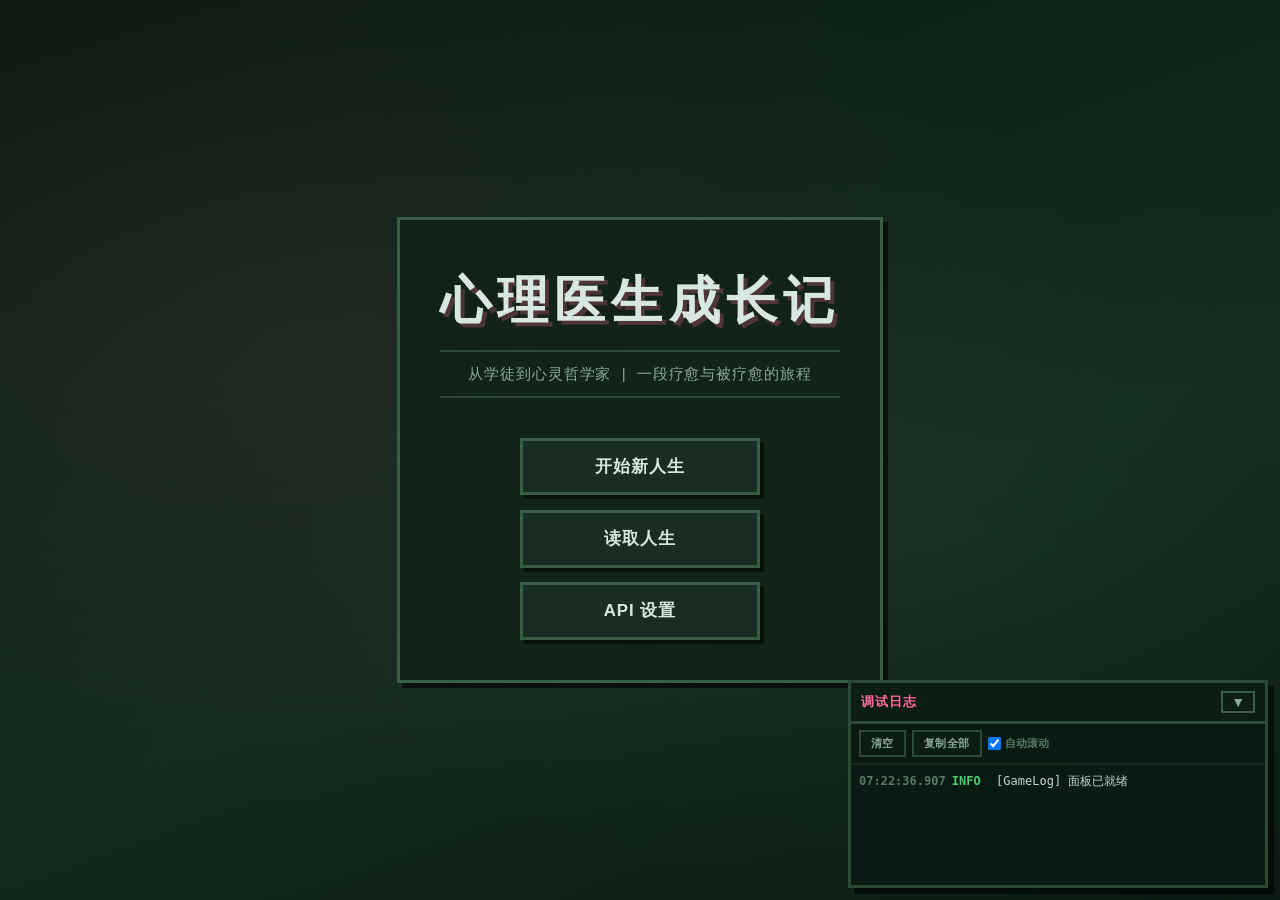
==== commit 3fadbf80: "feat()一次更新" ====
--- a/index.html
+++ b/index.html
@@ -16,6 +16,11 @@
   <body>
     <script src="./js/log/logPanel.js?v=20260618"></script>
     <script src="./js/dev_api_config.js?v=20260618"></script>
+    <script src="./js/character/character_attribute.js?v=20260618"></script>
+    <script src="./js/data/doctor_level.js?v=20260618"></script>
+    <script src="./js/data/philosophy_state.js?v=20260618"></script>
+    <script src="./js/data/trait_samples.js?v=20260618"></script>
+    <script src="./js/data/creation_config.js?v=20260618"></script>
 
     <!-- ======== 启动画面 ======== -->
     <div id="splash-screen">
--- a/css/start_frame.css
+++ b/css/start_frame.css
@@ -278,6 +278,12 @@
   justify-content: center;
 }
 
+/* Modal 内的按钮不应继承 splash 页面的 min-width（240px），否则 3 个按钮排不下 */
+.splash-modal-actions .splash-btn {
+  min-width: 0;
+  flex: 1;
+}
+
 /* ===== Save load list ===== */
 .save-load-list {
   max-height: 280px;
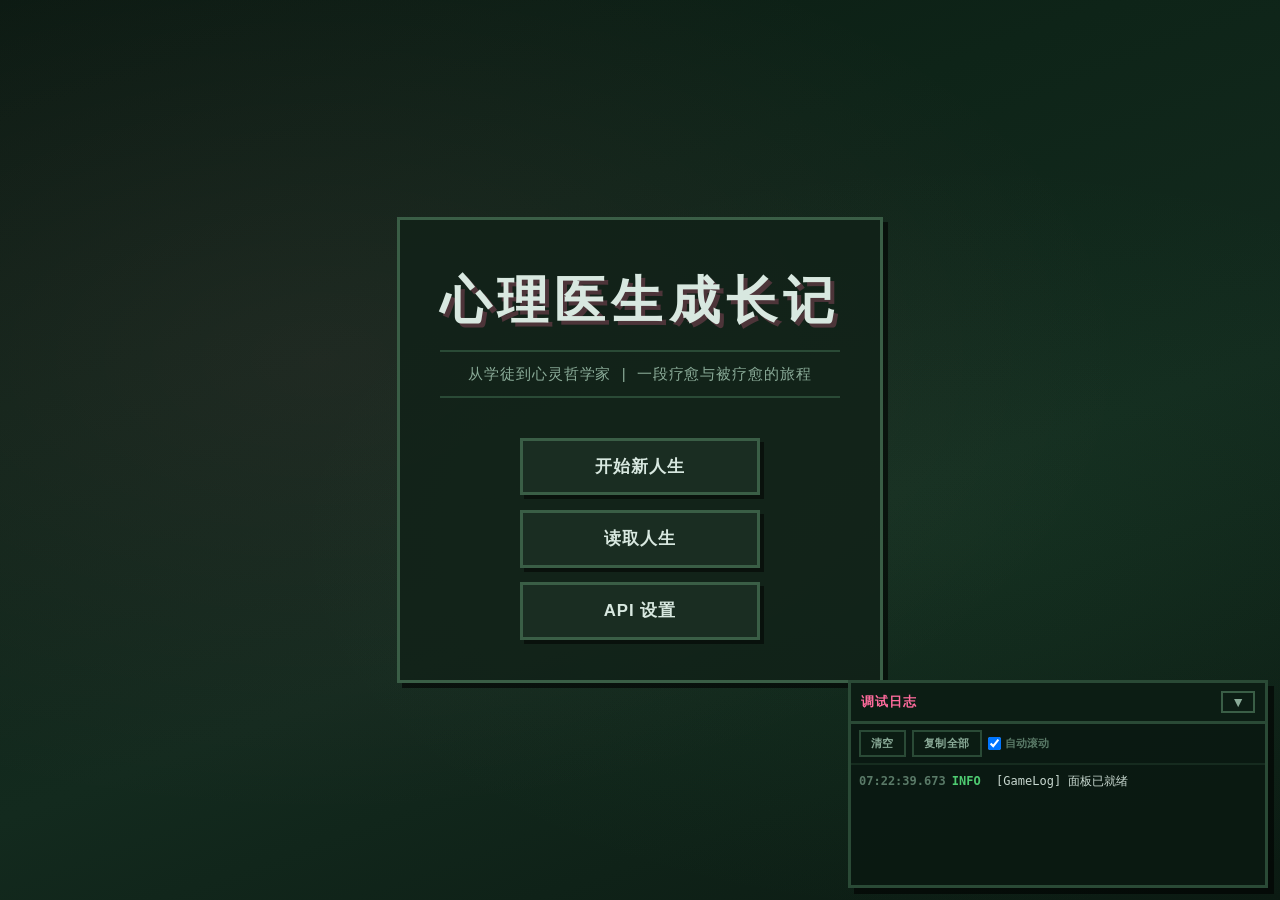
==== commit a6247fa1: "feat()一次更新" ====
--- a/index.html
+++ b/index.html
@@ -304,11 +304,13 @@
               var raw = localStorage.getItem(SAVE_PREFIX + id);
               var summary = { playerName: "???", doctorLevel: "???", clinicalHours: 0, worldTimeString: "" };
               try {
-                var save = JSON.parse(raw);
-                if (save && save.fateChoice) summary.playerName = save.fateChoice.playerName || "???";
-                if (save && save.doctorLevel) summary.doctorLevel = (save.doctorLevel.major||"") + "·" + (save.doctorLevel.minor||"");
-                if (save) summary.clinicalHours = save.clinicalHours || 0;
-                if (save) summary.worldTimeString = save.worldTimeString || "";
+                var parsed = JSON.parse(raw);
+                // 兼容两种存档格式：运行时存档为 {summary, game}，初始存档为原始 game 对象
+                var gameData = parsed.game || parsed;
+                if (gameData && gameData.fateChoice) summary.playerName = gameData.fateChoice.playerName || "???";
+                if (gameData && gameData.doctorLevel) summary.doctorLevel = (gameData.doctorLevel.major||"") + "·" + (gameData.doctorLevel.minor||"");
+                if (gameData) summary.clinicalHours = gameData.clinicalHours || 0;
+                if (gameData) summary.worldTimeString = gameData.worldTimeString || "";
               } catch (_e) {}
               html += '<div class="save-load-item" data-save-id="' + id + '">'
                     + '<div class="save-load-item-info">'
@@ -364,11 +366,12 @@
           try {
             var raw = localStorage.getItem(SAVE_PREFIX + id);
             if (!raw) { alert("存档数据不存在"); return; }
-            var save = JSON.parse(raw);
-            // 直接写入 bootstrap（而不是用 fateChoice 重建）
+            var parsed = JSON.parse(raw);
+            // 兼容两种存档格式：运行时存档为 {summary, game}，初始存档为原始 game 对象
+            var game = parsed.game || parsed;
             var bootstrap = {
-              fateChoice: save.fateChoice || null,
-              game: save
+              fateChoice: game.fateChoice || null,
+              game: game
             };
             sessionStorage.setItem(BOOTSTRAP_KEY, JSON.stringify(bootstrap));
             localStorage.setItem(ACTIVE_SAVE_ID_KEY, id);
